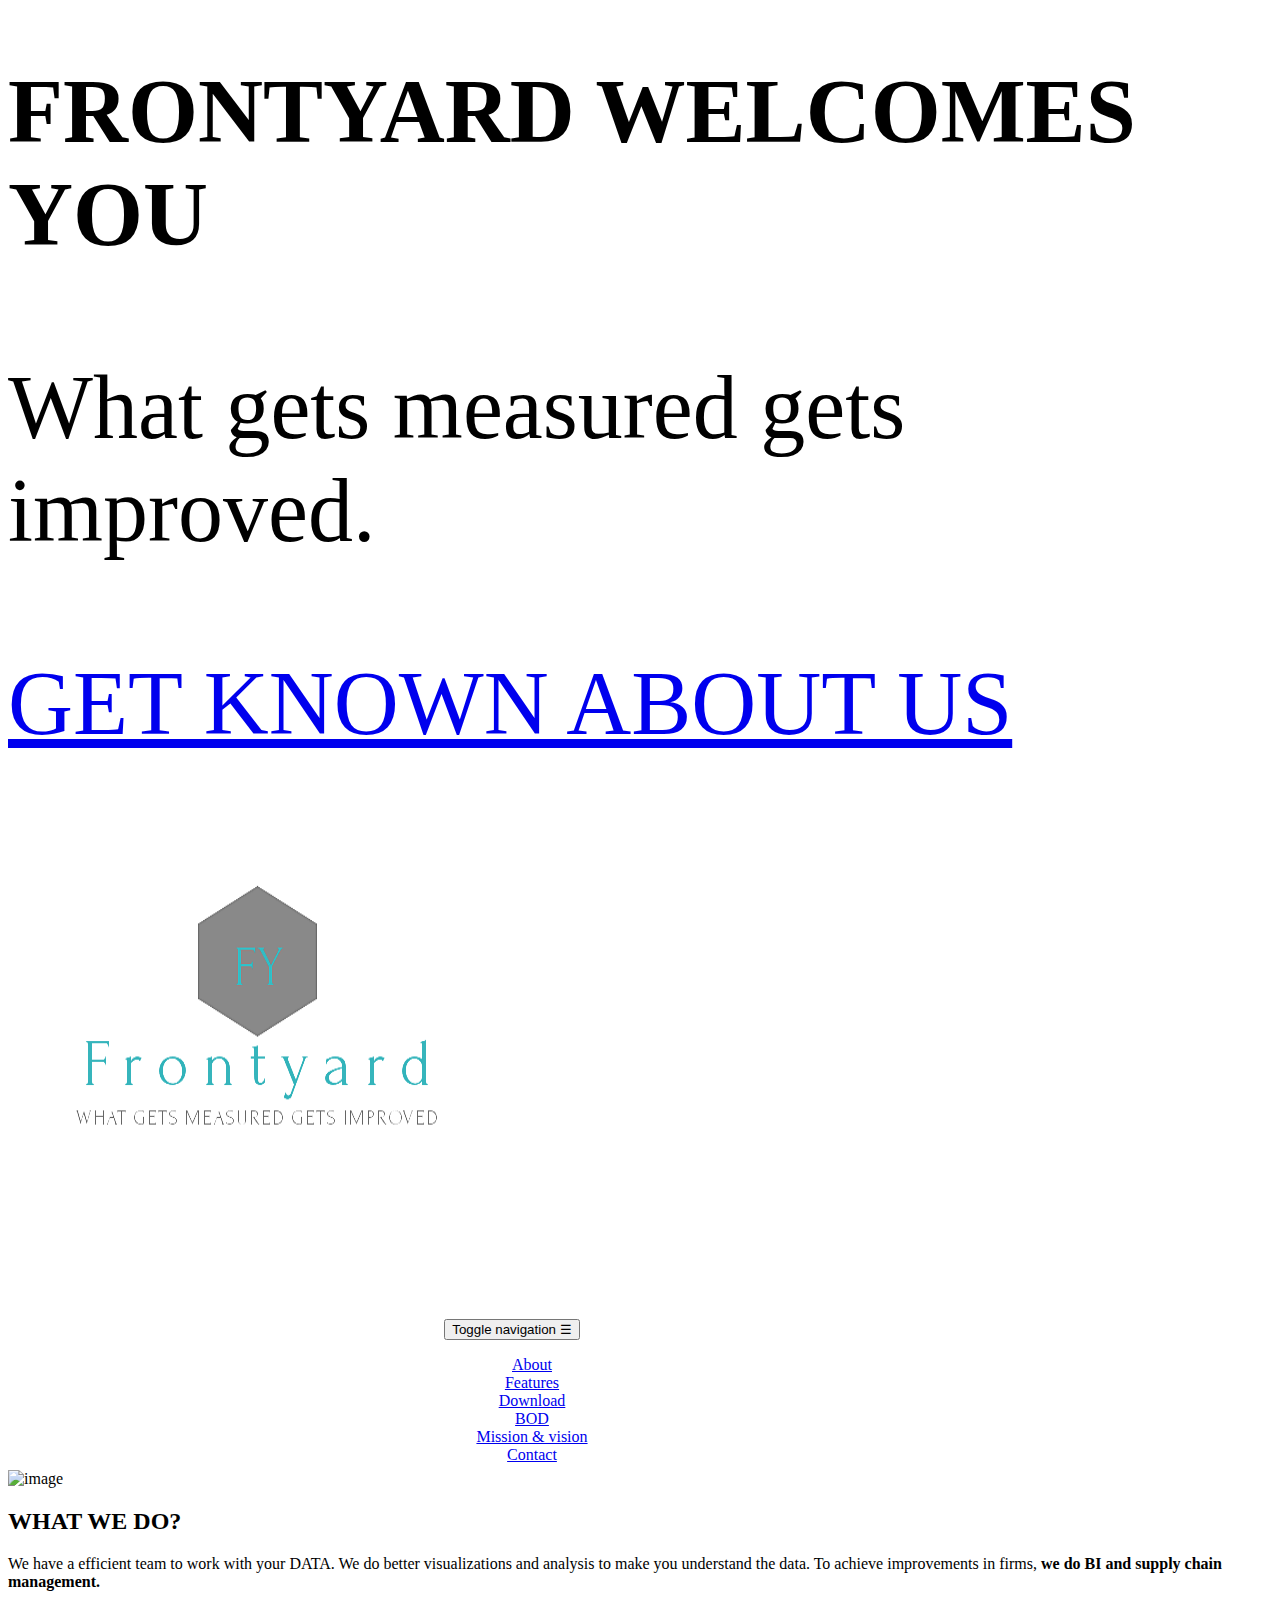
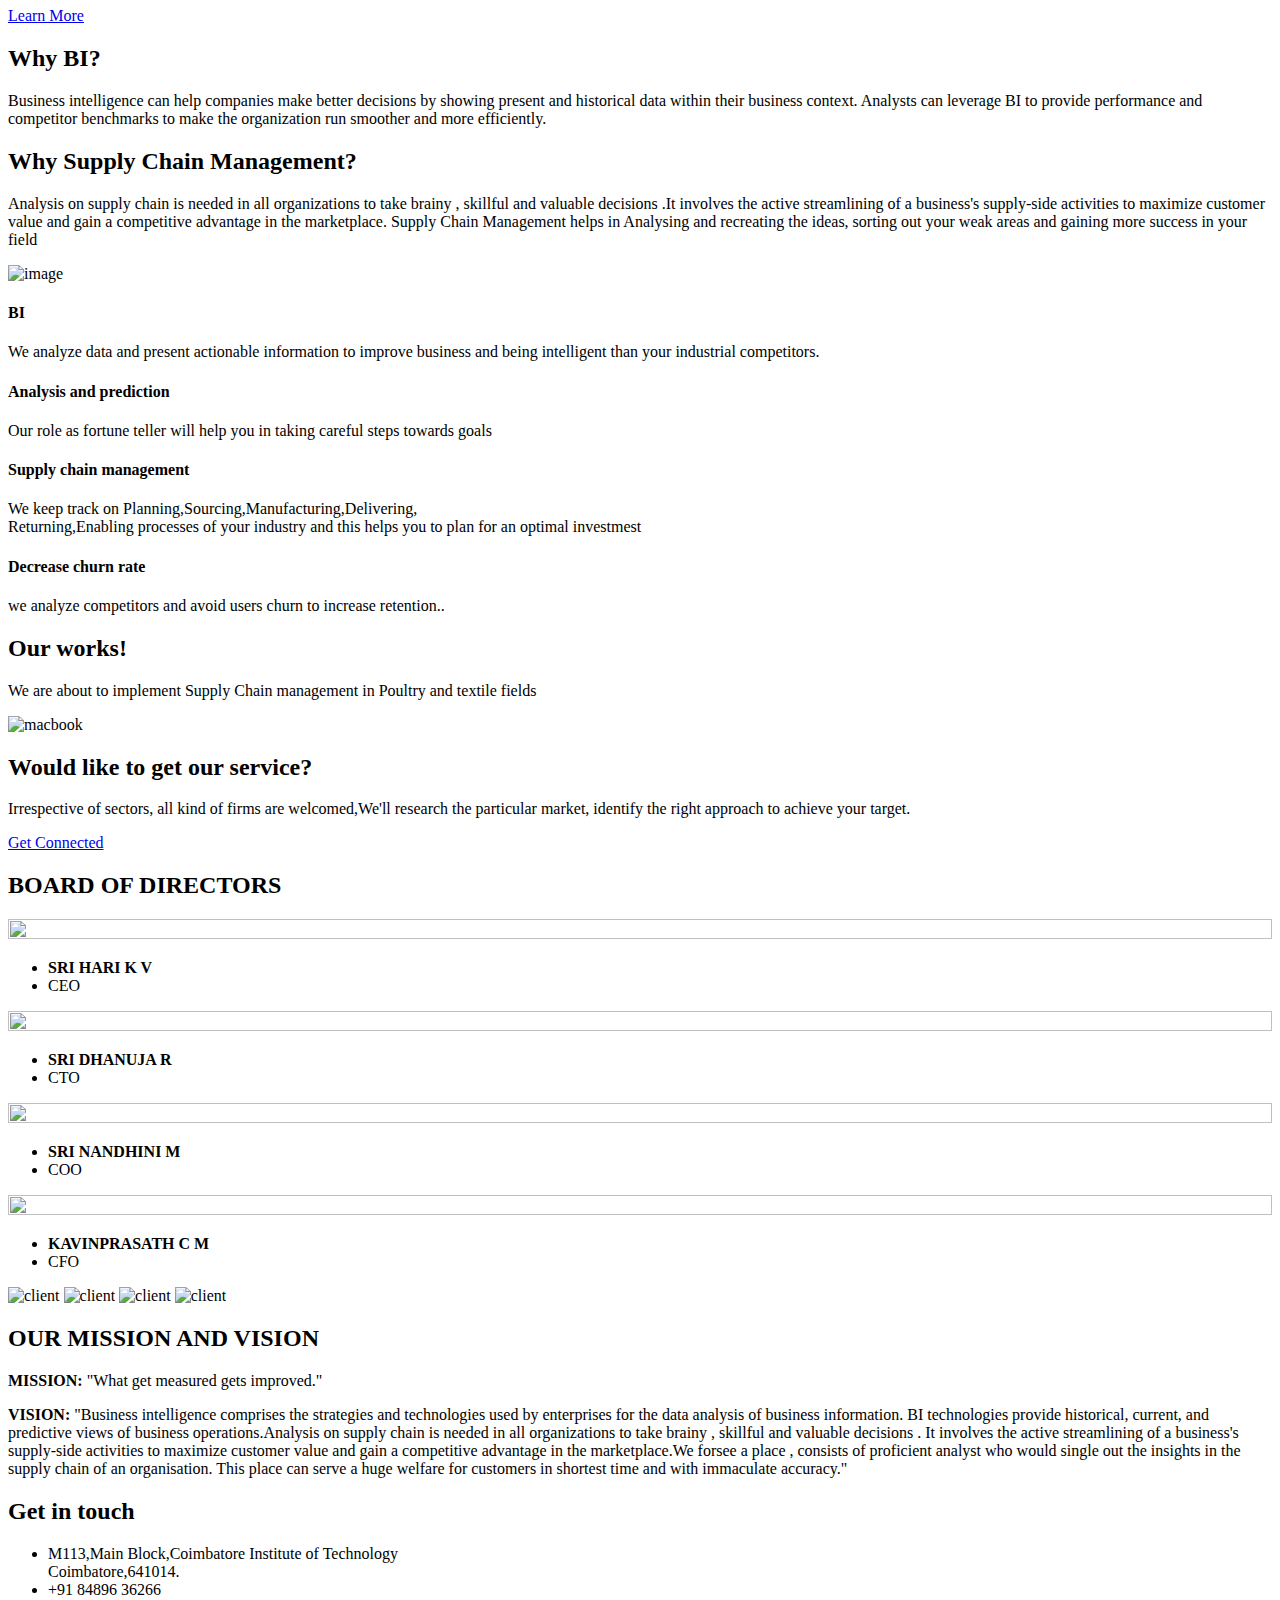
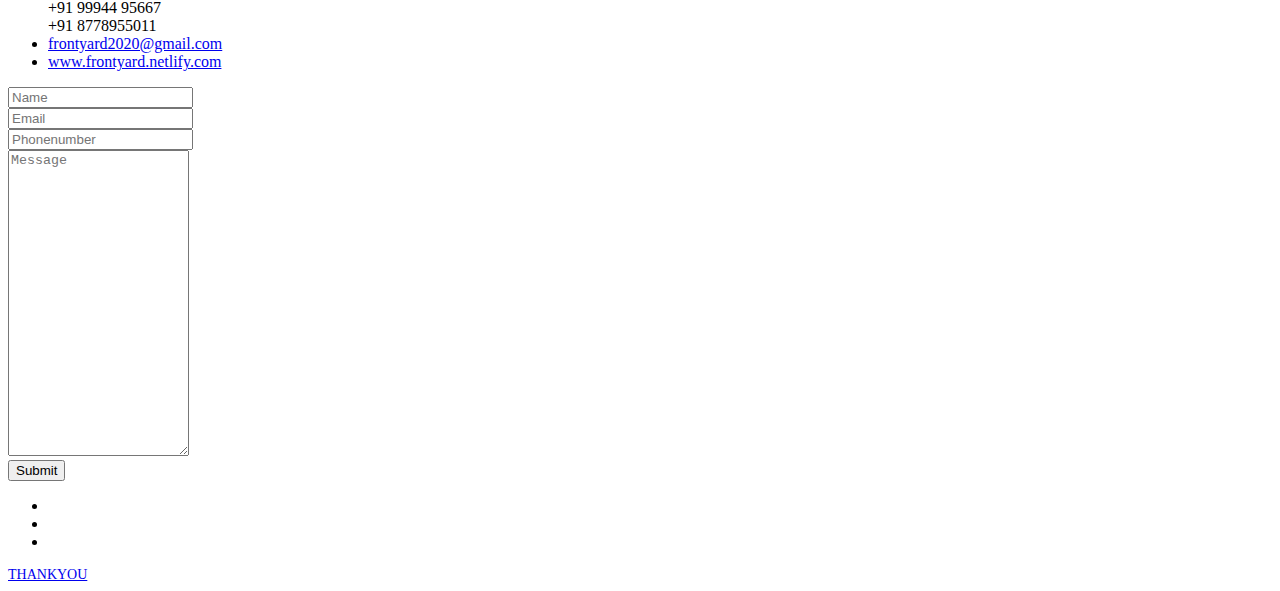
==== index.html @ 22aeceab "Update index.html" ====
<!DOCTYPE html>
<html>

<head>

	<!-- /.website title -->
	<title>Frontyard</title>
	<link rel="shortcut icon" type="image/png" href="images/logo.png">
	<meta name="viewport" content="width=device-width, initial-scale=1, maximum-scale=1, user-scalable=no">

	<!-- CSS Files -->
	<link href="css/bootstrap.min.css" rel="stylesheet" media="screen">
	<link href="css/font-awesome.min.css" rel="stylesheet">
	<link href="fonts/icon-7-stroke/css/pe-icon-7-stroke.css" rel="stylesheet">
	<link href="css/animate.css" rel="stylesheet" media="screen">
	<link href="css/owl.theme.css" rel="stylesheet">
	<link href="css/owl.carousel.css" rel="stylesheet">

	<!-- Colors -->
	<link href="css/css-index.css" rel="stylesheet" media="screen">
	<!-- <link href="css/css-index-green.css" rel="stylesheet" media="screen"> -->
	<!-- <link href="css/css-index-purple.css" rel="stylesheet" media="screen"> -->
	<!-- <link href="css/css-index-red.css" rel="stylesheet" media="screen"> -->
	<!-- <link href="css/css-index-orange.css" rel="stylesheet" media="screen"> -->
	<!-- <link href="css/css-index-yellow.css" rel="stylesheet" media="screen"> -->

	<!-- Google Fonts -->
	<link rel="stylesheet" href="http://fonts.googleapis.com/css?family=Lato:100,300,400,700,900,100italic,300italic,400italic,700italic,900italic" />

</head>

<body data-spy="scroll" data-target="#navbar-scroll">

	<!-- /.preloader -->
	<div id="preloader"></div>
	<div id="top"></div>

	<!-- /.parallax full screen background image -->
	<div class="fullscreen landing parallax" style="background-image:url('images/bg.jpg');" data-img-width="2000" data-img-height="1333" data-diff="100">

		<div class="overlay">
			<div class="container">
				<div class="row">
					<div class="col-md-7"	style=" font-size:90px; top:30px"		>

						<!-- /.logo -->
						

						<!-- /.main title -->
						<h1 class="wow fadeInLeft" style=" font-size:90px;">
							FRONTYARD WELCOMES YOU
						</h1>

						<!-- /.header paragraph -->
						<div class="landing-text wow fadeInUp" style=" font-size:90px;">
							<p>What gets measured gets improved.</p>
						</div>

						<!-- /.header button -->
						<div class="head-btn wow fadeInLeft">
							<a href="Frontyard.pdf" class="btn-default" download="frontyard">GET KNOWN ABOUT US</a>
						</div>



					</div>

					<!-- /.signup form -->
					<div class="col-md-5" style="top:-80px;">

						<div class="signup-header wow fadeInUp" style="padding:0; background:none; top:3vh;">
						<div class="logo wow fadeInDown"> <a href=""><img src="images/logo.png" style="margin:0; background:none; width:500px; height:550px; top:3vh;" alt="logo"></a></div>
						</div>

					</div>
				</div>
</div>
		</div>
	</div>

	<!-- NAVIGATION -->


	<div id="menu">
		<div class="navbar-wrapper navbar-light bg-light" role="navigation">
			<div class="container" style="padding:0px; margin:0px; text-align:center; justify-content:space-evenly; position:relative; top:10px; right:10vw">
				<button type="button" class="navbar-toggler" data-toggle="collapse" data-target=".navbar-backyard"> <span class="sr-only">Toggle navigation</span>
&#x2630;</button> <a class="navbar-brand site-name" href="#top"></a>
				<div id="navbar-scroll" class="collapse navbar-collapse navbar-backyard ml-auto" >
					<ul class="nav navbar-nav">
						<li><a href="#intro" class="nav-link">About</a>
						</li>
						<li><a href="#feature" class="nav-link">Features</a>
						</li>
						<li><a href="#download" class="nav-link">Download</a>
						</li>
						<li><a href="#package" class="nav-link">BOD</a>
						</li>
						<li><a href="#testi" class="nav-link">Mission & vision</a>
						</li>
						<li><a href="#contact" class="nav-link">Contact</a>
						</li>
					</ul>
				</div>
			</div>
		</div>
	</div>



	<!-- /.intro section -->
	<div id="intro">
		<div class="container">
			<div class="row">

				<!-- /.intro image -->
				<div class="col-lg-6 intro-pic wow slideInLeft">
					<img src="images/intro-image.jpg" alt="image" class="img-fluid">
				</div>

				<!-- /.intro content -->
				<div class="col-lg-6 wow slideInRight">
					<h2>WHAT WE DO?</h2>
					<p>We have a efficient team to work with your DATA. We do better visualizations and analysis to make you understand the data. To achieve improvements in firms, <b>we do BI and supply chain management.</b>
					</p>

					<div class="btn-section"><a href="#feature" class="btn-default">Learn More</a></div>

				</div>
			</div>
		</div>
	</div>








	<!-- /.feature section -->
	<div id="feature">
		<div class="container">
			<div class="row">
				<div class="col-lg-10 mr-lg-auto ml-lg-auto col-12 text-lg-center feature-title">

					<!-- /.feature title -->
					<h2>Why BI?</h2>
					<p>Business intelligence can help companies make better decisions by showing present and historical data within their business context. Analysts can leverage BI to provide performance and competitor benchmarks to make the organization run smoother and more efficiently.</p>
					<h2>Why Supply Chain Management?</h2>
					<p>Analysis on supply chain is needed in all organizations to take brainy , skillful  and valuable decisions .It involves the active streamlining of a business's supply-side activities to maximize customer value and gain a competitive advantage in the marketplace. Supply Chain Management helps in Analysing and recreating the ideas, sorting out your weak areas and gaining more success in your field </p>
				</div>
			</div>



			<div class="row row-feat">
				<div class="col-lg-4 text-lg-center">

					<!-- /.feature image -->
					<div class="feature-img">
						<img src="images/feature-image.jpg" alt="image" class="img-fluid wow fadeInLeft">
					</div>
				</div>

				<div class="col-lg-8">
					<div class="row">

						<!-- /.feature 1 -->
						<div class="col-lg-6 feat-list">
							<i class="pe-7s-notebook pe-5x pe-va wow fadeInUp"></i>
							<div class="inner">
								<h4>BI</h4>
								<p>We analyze data and present actionable information to improve business and being intelligent than your industrial competitors.  
								</p>
							</div>
						</div>

						<!-- /.feature 2 -->
						<div class="col-lg-6 feat-list">
							<i class="pe-7s-cash pe-5x pe-va wow fadeInUp" data-wow-delay="0.2s"></i>
							<div class="inner">
								<h4>Analysis and prediction</h4>
								<p>Our role as fortune teller will help you in taking careful steps towards goals </p>
							</div>
						</div>

						<!-- /.feature 3 -->
						<div class="col-lg-6 feat-list">
							<i class="pe-7s-cart pe-5x pe-va wow fadeInUp" data-wow-delay="0.4s"></i>
							<div class="inner">
								<h4>Supply chain management</h4>
								<p>We keep track on Planning,Sourcing,Manufacturing,Delivering,</br>Returning,Enabling processes of your industry and this helps you to plan for an optimal investmest</p>
							</div>
						</div>

						<!-- /.feature 4 -->
						<div class="col-lg-6 feat-list">
							<i class="pe-7s-users pe-5x pe-va wow fadeInUp" data-wow-delay="0.6s"></i>
							<div class="inner">
								<h4>Decrease churn rate</h4>
								<p>we analyze competitors and avoid users churn to increase retention..</p>
							</div>
						</div>
					</div>
				</div>

			</div>
		</div>
	</div>

	<!-- /.feature 2 section -->
		<div class="container">
			<div class="row">

				<!-- /.feature content -->
				<div class="col-lg-6 wow fadeInLeft">
					<h2>Our works!</h2>
					<p>We are about to implement Supply Chain management in <span class="highlight">Poultry and textile fields</span> 
					</p>

					

				</div>

				<!-- /.feature image -->
				<div class="col-lg-6 feature-2-pic wow fadeInRight">
					<img src="images/feature2-image.jpg" alt="macbook" class="img-fluid">
				</div>
			</div>

		</div>
	</div>


	<!-- /.download section -->
	<div id="download">
		<div class="action fullscreen parallax" style="background-image:url('images/bg.jpg');" data-img-width="2000" data-img-height="1333" data-diff="100">
			<div class="overlay">
				<div class="container">
					<div class="row">
						<div class="col-lg-8 mr-auto ml-auto col-sm-12 text-lg-center">

							<!-- /.download title -->
							<h2 class="wow fadeInRight">Would like to get our service?</h2>
							<p class="download-text wow fadeInLeft">Irrespective of sectors, all kind of firms are welcomed,We'll research the particular market, identify the right approach to achieve your target.</p>

							<!-- /.download button -->
							<div class="download-cta wow fadeInLeft">
								<a href="#contact" class="btn-secondary">Get Connected</a>
							</div>
						</div>
					</div>
				</div>
			</div>
		</div>
	</div>

	<!-- /.pricing section -->
	<div id="package">
		<div class="container">
			<div class="row">
				<div class="col-lg-10 mr-auto ml-auto">
					<div class="text-center">

						<!-- /.pricing title -->
						<h2 class="wow fadeInLeft">BOARD OF DIRECTORS</h2>
						<div class="title-line wow fadeInRight"></div>
					</div>
				</div>
			</div>
			<div class="row package-option">

				<!-- /.package 1 -->
				<div class="col-lg-3">
					<div class="price-box wow fadeInUp">
						<div class="price-heading text-center">

							<!-- /.package icon -->

							<!-- /.package name -->
					</div>

						<!-- /.price -->
						<img src="images/srihari.png" width="100%" height="100%">

						<!-- /.package features -->
						<ul class="price-feature text-center">
							<li><strong>SRI HARI K V </strong></li>
							<li>CEO</li>
						</ul>

						<!-- /.package button -->
						</div>
				</div>

				<!-- /.package 2 -->
				<div class="col-lg-3">
					<div class="price-box wow fadeInUp" data-wow-delay="0.2s">
						<div class="price-heading text-center">

							<img src="images/dhanuja.png" width="100%" height="100%">
						</div>

						<!-- /.package features -->
						<ul class="price-feature text-center">
							<li><strong>SRI DHANUJA R </strong></li>
							<li>CTO</li>
							
						</ul>

						<!-- /.package button -->
						
					</div>
				</div>

				<!-- /.package 3 -->
				<div class="col-lg-3">
					<div class="price-box wow fadeInUp" data-wow-delay="0.4s">
						<div class="price-heading text-center">

							<img src="images/srinandhini.png" width="100%" height="100%">
						</div>

						<!-- /.package features -->
						<ul class="price-feature text-center">
							<li><strong>SRI NANDHINI M </strong></li>
							<li>COO</li>
							
						</ul>

						<!-- /.package button -->
						
					</div>
				</div>

				<!-- /.package 4 -->
				<div class="col-lg-3">
					<div class="price-box wow fadeInUp" data-wow-delay="0.6s">
						<div class="price-heading text-center">

							<img src="images/kavin.jpg" width="100%" height="100%">
						</div>

						<!-- /.package features -->
						<ul class="price-feature text-center">
							<li><strong>KAVINPRASATH C M </strong></li>
							<li>CFO</li>
							
						</ul>

						<!-- /.package button -->
						
					</div>
				</div>

			</div>
		</div>
	</div>

	<!-- /.client section -->
	<div id="client">
		<div class="container">
			<div class="row">
				<div class="col-lg-12 text-center">
					<img alt="client" src="images/client1.png" class="wow fadeInUp">
					<img alt="client" src="images/client2.png" class="wow fadeInUp" data-wow-delay="0.2s">
					<img alt="client" src="images/client3.png" class="wow fadeInUp" data-wow-delay="0.4s">
					<img alt="client" src="images/client4.png" class="wow fadeInUp" data-wow-delay="0.6s">
				</div>
			</div>
		</div>
	</div>

	<!-- /.testimonial section -->
	<div id="testi">
		<div class="container">
			<div class="row">
				<div class="col-lg-12 text-center">
					<h2 class="wow fadeInLeft">OUR MISSION AND VISION</h2>
					<div class="title-line wow fadeInRight"></div>
				</div>
			</div>
			<div class="row">
				<div class="col-lg-10 mr-auto ml-auto">
					<div id="owl-testi" class="owl-carousel owl-theme wow fadeInUp">

						<!-- /.testimonial 1 -->
						<div class="testi-item">
							<div class="client-pic text-center">

								<!-- /.client photo -->
								
							</div>
							<div class="box">

								<!-- /.testimonial content -->
								<p class="message text-center"><b>MISSION:</b> "What get measured gets improved."</p>
							</div>
							<div class="client-info text-center">

								
							</div>
						</div>

						<!-- /.testimonial 2 -->
						<div class="testi-item">
							<div class="client-pic text-center">

								<!-- /.client photo -->
								
							</div>
							<div class="box">

								<!-- /.testimonial content -->
								<p class="message text-center"><b>VISION:</b> "Business intelligence comprises the strategies and technologies used by enterprises for the data analysis of business information. BI technologies provide historical, current, and predictive views of business operations.Analysis on supply chain is needed in all organizations to take brainy , skillful  and valuable decisions . It involves the active streamlining of a business's supply-side activities to maximize customer value and gain a competitive advantage in the marketplace.We forsee a place , consists of proficient  analyst who would single out the insights in the supply chain of an organisation. This place can serve a huge welfare for customers in shortest time and with immaculate accuracy."</p>
							</div>
							<div class="client-info text-center">

								
							</div>
						</div>

						

					</div>
				</div>
			</div>
		</div>
	</div>

	<!-- /.contact section -->
	<div id="contact">
		<div class="contact fullscreen parallax" style="background-image:url('images/bg.jpg');" data-img-width="2000" data-img-height="1334" data-diff="100">
			<div class="overlay">
				<div class="container">
					<div class="row">
						<div class="contact-row">

							<!-- /.address and contact -->
	                           <div class="col-lg-5 contact-left wow fadeInUp">
								<h2><span class="highlight">Get</span> in touch</h2>
								<ul class="ul-address">
									<li><i class="pe-7s-map-marker"></i>M113,Main Block,Coimbatore Institute of Technology</br>
										Coimbatore,641014.
									</li>
									<li><i class="pe-7s-phone"></i>+91 84896 36266</br>
										+91 99944 95667</br>
										+91 8778955011
									</li>
									<li><i class="pe-7s-mail"></i><a href="frontyard2020@gmail.com">frontyard2020@gmail.com</a></li>
									<li><i class="pe-7s-look"></i><a href="www.frontyard.netlify.com">www.frontyard.netlify.com</a></li>
								</ul>

							</div>

							<!-- /.contact form -->
							<div class="col-lg-7 contact-right">
								<form method="POST" id="contact-form" class="form-horizontal" action="https://docs.google.com/forms/u/0/d/e/1FAIpQLSfO7QdplJhb1dLjXWzAtj20ycOzuWXLpqeKZuDdW_VpWN6gtw/formResponse" target="_self" method="POST" onSubmit="alert( 'Thank you for your feedback!' );">
									<div class="form-group">
										<input type="text" name="entry.1489518836" id="Name" class="form-control wow fadeInUp" placeholder="Name" required/>
									</div>
									<div class="form-group">
										<input type="text" name="entry.720424619" id="Email" class="form-control wow fadeInUp" placeholder="Email" required/>
									</div>
									<div class="form-group">
										<input type="number" name="entry.826341883" id="Phonenumber" class="form-control wow fadeInUp" placeholder="Phonenumber" required/>
									</div>
									<div class="form-group">
										<textarea name="entry.1637852600" rows="20" cols="20" id="Message" class="form-control input-message wow fadeInUp" placeholder="Message" required></textarea>
									</div>
									<div class="form-group">
										<input type="submit" name="submit" value="Submit" class="btn btn-success wow fadeInUp" />
									</div>
								</form>
							</div>
						</div>
					</div>
				</div>
			</div>
		</div>
	</div>

	<!-- /.footer -->
	<footer id="footer">
		<div class="container">
			<div class="row">
				<div class="col-lg-4 mr-auto ml-auto">
					<!-- /.social links -->
					<div class="social text-center">
						<ul>
							<li><a class="wow fadeInUp" href="https://www.facebook.com/frontyard.frontyard.1" data-wow-delay="0.2s"><i class="fa fa-facebook"></i></a></li>
							<li><a class="wow fadeInUp" href="https://www.google.com/maps/place/Frontyard/@11.0117016,76.8971943,12z/data=!4m8!1m2!2m1!1sfrontyard-coimbatore!3m4!1s0x3ba857e7bc73147b:0x380161dc47202771!8m2!3d11.0283259!4d77.0272806"><i class="fa fa-map-marker"></i></a></li>
							<li><a class="wow fadeInUp" href="https://www.instagram.com/invites/contact/?i=1854pd2iswi7n&utm_content=esiv2k7" data-wow-delay="0.6s"><i class="fa fa-instagram"></i></a></li>
						</ul>
					</div>
					<div class="text-center wow fadeInUp" style="font-size: 14px;"> <a href="https://bootstrapthemes.co" target="_blank">THANKYOU</a></div>
					<a href="#" class="scrollToTop"><i class="pe-7s-up-arrow pe-va"></i></a>
				</div>
			</div>
		</div>
	</footer>
	

	<!-- /.javascript files -->
	<script src="js/jquery.js"></script>
	<script src="js/popper.min.js"></script>
	<script src="js/bootstrap.min.js"></script>
	<script src="js/jquery.sticky.js"></script>
	<script src="js/wow.min.js"></script>
	<script src="js/owl.carousel.min.js"></script>
	<script src="js/custom.js"></script>
	<script>
		new WOW().init();
	

	</script>
</body>

</html>
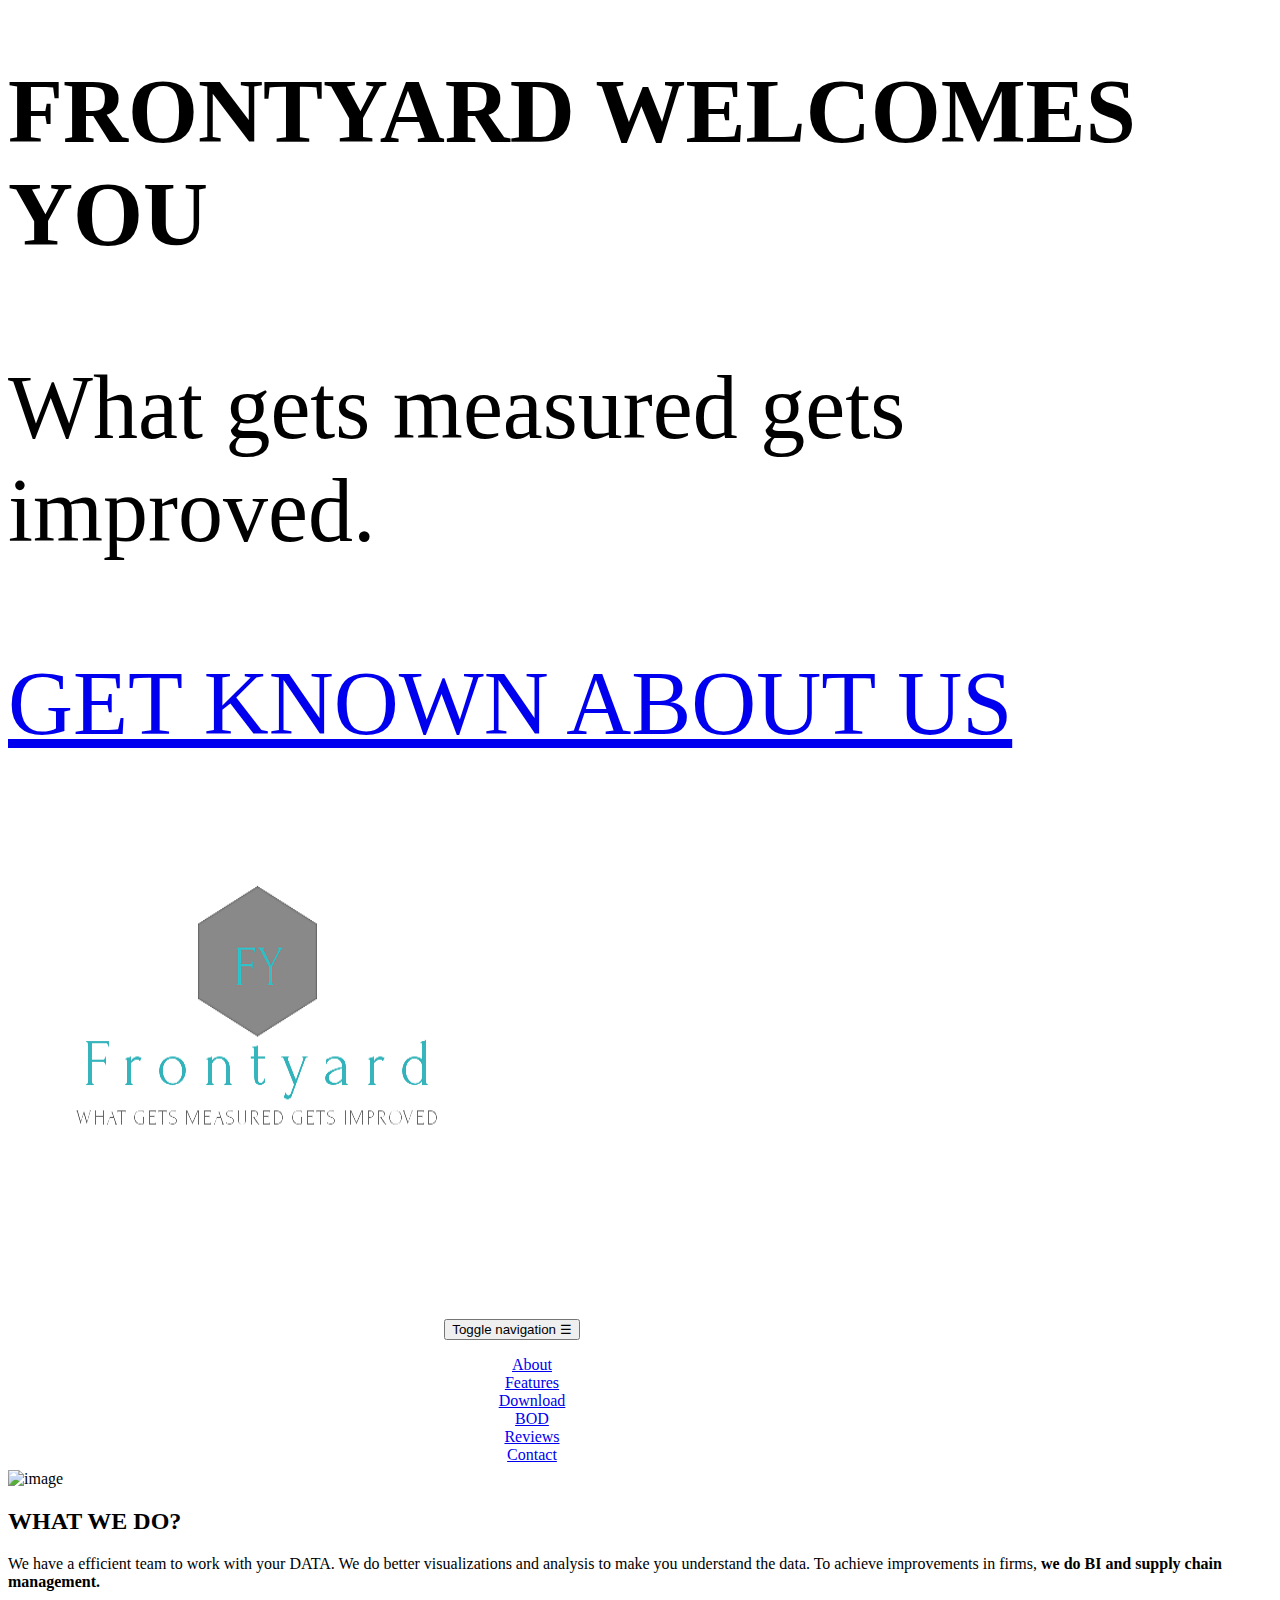
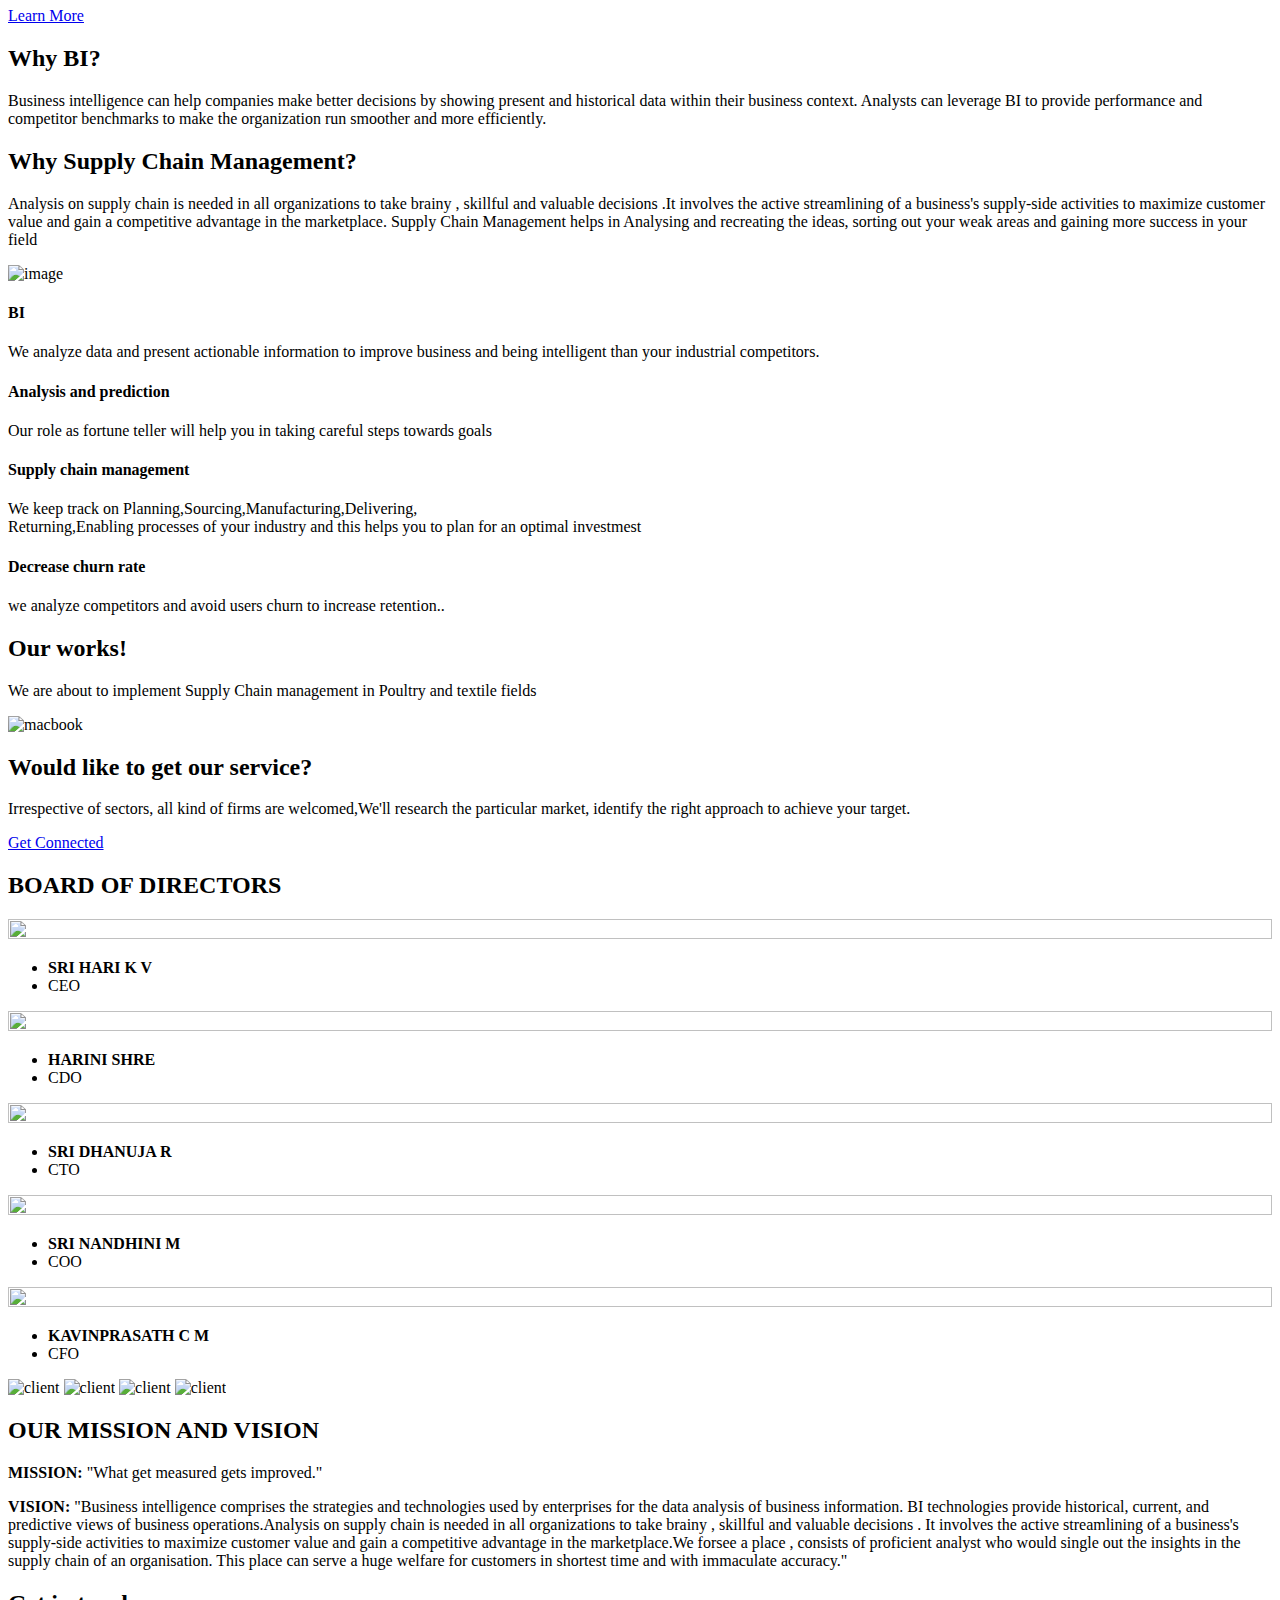
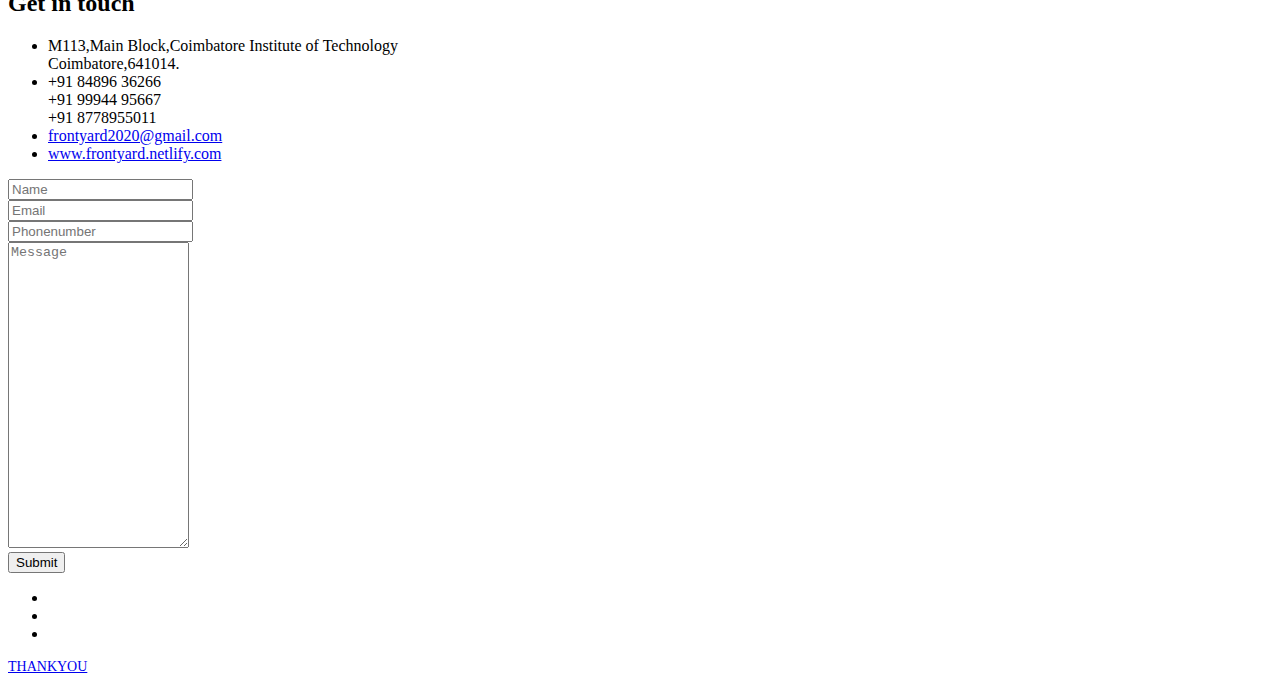
==== commit fefde23a: "Update index.html" ====
--- a/index.html
+++ b/index.html
@@ -2,7 +2,15 @@
 <html>
 
 <head>
-
+        <!-- Global site tag (gtag.js) - Google Analytics -->
+        <script async src="https://www.googletagmanager.com/gtag/js?id=UA-162190160-1"></script>
+        <script>
+        window.dataLayer = window.dataLayer || [];
+        function gtag(){dataLayer.push(arguments);}
+        gtag('js', new Date());
+
+        gtag('config', 'UA-162190160-1');
+        </script>
 	<!-- /.website title -->
 	<title>Frontyard</title>
 	<link rel="shortcut icon" type="image/png" href="images/logo.png">
@@ -96,7 +104,7 @@
 						</li>
 						<li><a href="#package" class="nav-link">BOD</a>
 						</li>
-						<li><a href="#testi" class="nav-link">Mission & vision</a>
+						<li><a href="#testi" class="nav-link">Reviews</a>
 						</li>
 						<li><a href="#contact" class="nav-link">Contact</a>
 						</li>
@@ -272,7 +280,7 @@
 			<div class="row package-option">
 
 				<!-- /.package 1 -->
-				<div class="col-lg-3">
+				<div class="col-lg-4">
 					<div class="price-box wow fadeInUp">
 						<div class="price-heading text-center">
 
@@ -293,9 +301,31 @@
 						<!-- /.package button -->
 						</div>
 				</div>
+				
+				<div class="col-lg-4">
+					<div class="price-box wow fadeInUp">
+						<div class="price-heading text-center">
+
+							<!-- /.package icon -->
+
+							<!-- /.package name -->
+					</div>
+
+						<!-- /.price -->
+						<img src="images/harini.png" width="100%" height="100%">
+
+						<!-- /.package features -->
+						<ul class="price-feature text-center">
+							<li><strong>HARINI SHRE </strong></li>
+							<li>CDO</li>
+						</ul>
+
+						<!-- /.package button -->
+						</div>
+				</div>
 
 				<!-- /.package 2 -->
-				<div class="col-lg-3">
+				<div class="col-lg-4">
 					<div class="price-box wow fadeInUp" data-wow-delay="0.2s">
 						<div class="price-heading text-center">
 
@@ -313,44 +343,47 @@
 						
 					</div>
 				</div>
-
+                </div> 
 				<!-- /.package 3 -->
-				<div class="col-lg-3">
-					<div class="price-box wow fadeInUp" data-wow-delay="0.4s">
-						<div class="price-heading text-center">
-
-							<img src="images/srinandhini.png" width="100%" height="100%">
-						</div>
-
-						<!-- /.package features -->
-						<ul class="price-feature text-center">
-							<li><strong>SRI NANDHINI M </strong></li>
-							<li>COO</li>
+				<div class="row package-option">
+					<div class="col-lg-2"></div>
+					<div class="col-lg-4">
+						<div class="price-box wow fadeInUp" data-wow-delay="0.4s">
+							<div class="price-heading text-center">
+
+								<img src="images/srinandhini.png" width="100%" height="100%">
+							</div>
+
+							<!-- /.package features -->
 							
-						</ul>
-
-						<!-- /.package button -->
-						
-					</div>
-				</div>
-
-				<!-- /.package 4 -->
-				<div class="col-lg-3">
-					<div class="price-box wow fadeInUp" data-wow-delay="0.6s">
-						<div class="price-heading text-center">
-
-							<img src="images/kavin.jpg" width="100%" height="100%">
-						</div>
-
-						<!-- /.package features -->
-						<ul class="price-feature text-center">
-							<li><strong>KAVINPRASATH C M </strong></li>
-							<li>CFO</li>
+							<ul class="price-feature text-center">
+								<li><strong>SRI NANDHINI M </strong></li>
+								<li>COO</li>
+								
+							</ul>
+
+							<!-- /.package button -->
 							
-						</ul>
-
-						<!-- /.package button -->
-						
+						</div>
+					</div>
+
+					<!-- /.package 4 -->
+					<div class="col-lg-4">
+						<div class="price-box wow fadeInUp" data-wow-delay="0.6s">
+							<div class="price-heading text-center">
+
+								<img src="images/kavin.jpg" width="100%" height="100%">
+							</div>
+
+							<!-- /.package features -->
+							<ul class="price-feature text-center">
+								<li><strong>KAVINPRASATH C M </strong></li>
+								<li>CFO</li>			
+							</ul>
+
+							<!-- /.package button -->
+							
+						</div>
 					</div>
 				</div>
 
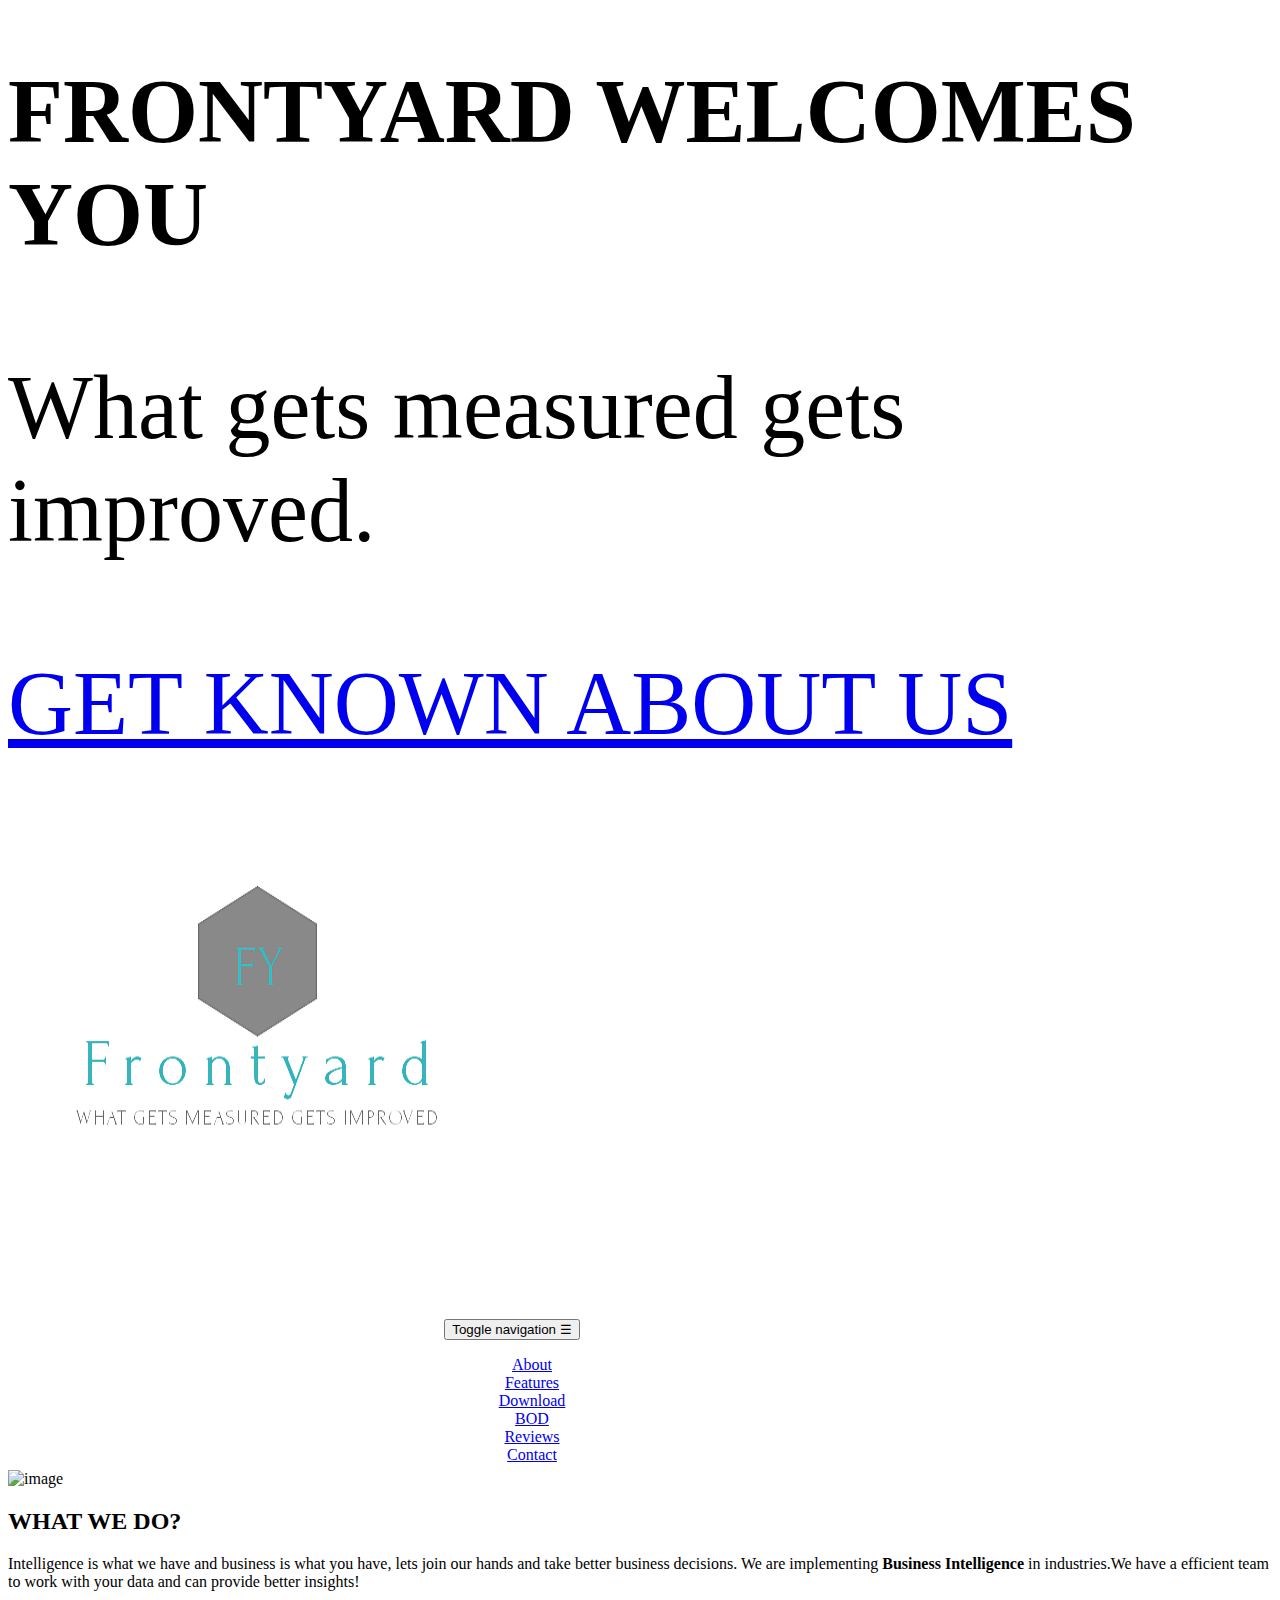
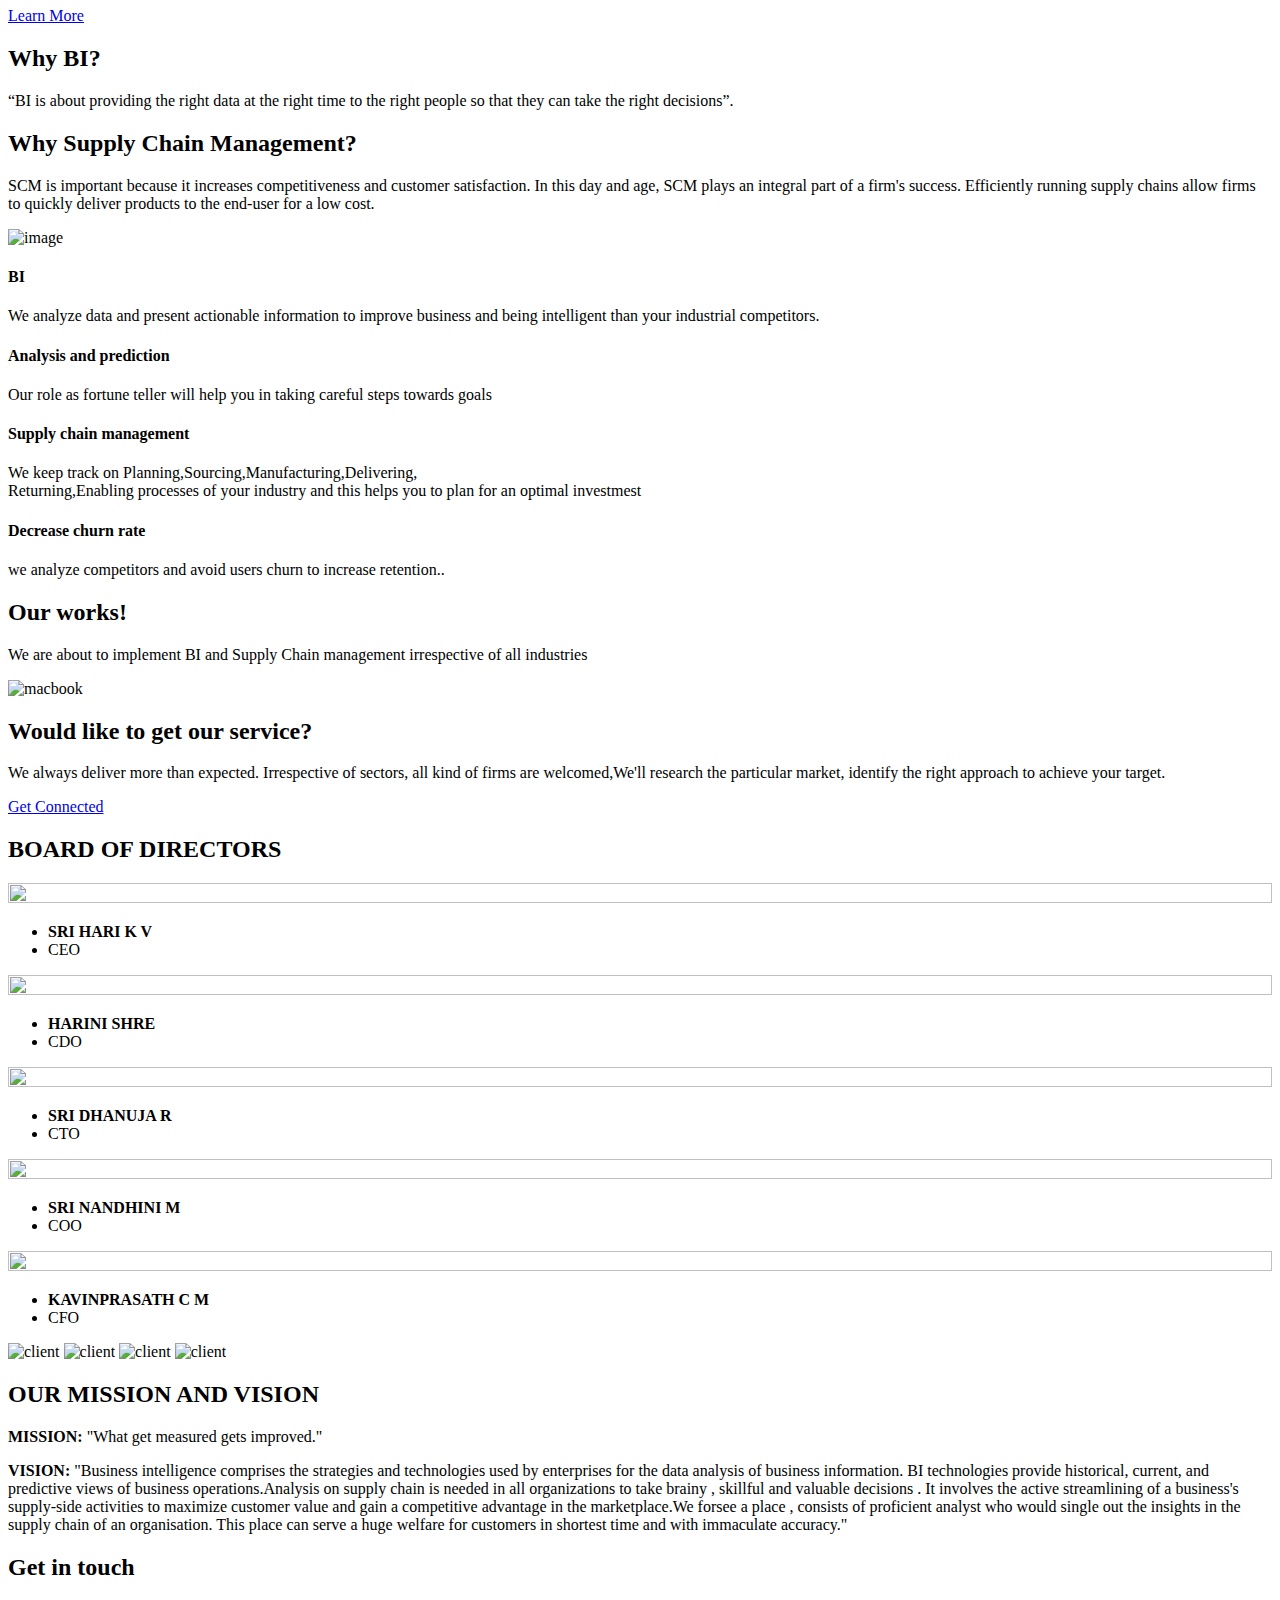
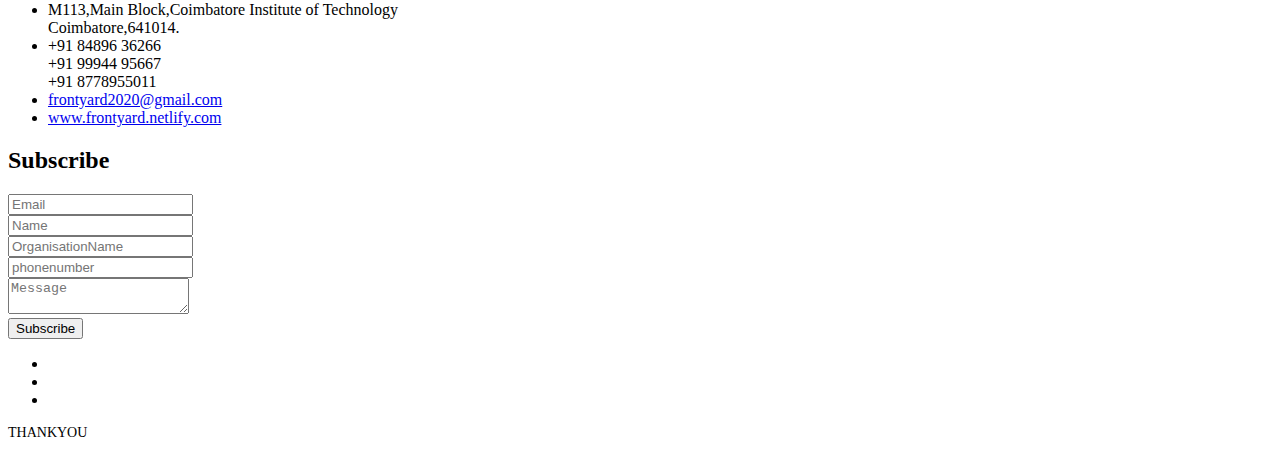
==== commit 9343b581: "Update index.html" ====
--- a/index.html
+++ b/index.html
@@ -2,15 +2,7 @@
 <html>
 
 <head>
-        <!-- Global site tag (gtag.js) - Google Analytics -->
-        <script async src="https://www.googletagmanager.com/gtag/js?id=UA-162190160-1"></script>
-        <script>
-        window.dataLayer = window.dataLayer || [];
-        function gtag(){dataLayer.push(arguments);}
-        gtag('js', new Date());
-
-        gtag('config', 'UA-162190160-1');
-        </script>
+        <script type="text/javascript">window.$crisp=[];window.CRISP_WEBSITE_ID="4499e769-9fc9-41db-be89-a551c9c3c765";(function(){d=document;s=d.createElement("script");s.src="https://client.crisp.chat/l.js";s.async=1;d.getElementsByTagName("head")[0].appendChild(s);})();</script>
 	<!-- /.website title -->
 	<title>Frontyard</title>
 	<link rel="shortcut icon" type="image/png" href="images/logo.png">
@@ -129,7 +121,7 @@
 				<!-- /.intro content -->
 				<div class="col-lg-6 wow slideInRight">
 					<h2>WHAT WE DO?</h2>
-					<p>We have a efficient team to work with your DATA. We do better visualizations and analysis to make you understand the data. To achieve improvements in firms, <b>we do BI and supply chain management.</b>
+					<p>Intelligence is what we have and business is what you have, lets join our hands and take better business decisions. We are implementing <b>Business Intelligence</b> in industries.We have a efficient team to work with your data and can provide better insights!
 					</p>
 
 					<div class="btn-section"><a href="#feature" class="btn-default">Learn More</a></div>
@@ -154,9 +146,9 @@
 
 					<!-- /.feature title -->
 					<h2>Why BI?</h2>
-					<p>Business intelligence can help companies make better decisions by showing present and historical data within their business context. Analysts can leverage BI to provide performance and competitor benchmarks to make the organization run smoother and more efficiently.</p>
+					<p>“BI is about providing the right data at the right time to the right people so that they can take the right decisions”.</p>
 					<h2>Why Supply Chain Management?</h2>
-					<p>Analysis on supply chain is needed in all organizations to take brainy , skillful  and valuable decisions .It involves the active streamlining of a business's supply-side activities to maximize customer value and gain a competitive advantage in the marketplace. Supply Chain Management helps in Analysing and recreating the ideas, sorting out your weak areas and gaining more success in your field </p>
+					<p>SCM is important because it increases competitiveness and customer satisfaction. In this day and age, SCM plays an integral part of a firm's success. Efficiently running supply chains allow firms to quickly deliver products to the end-user for a low cost.</p>
 				</div>
 			</div>
 
@@ -224,7 +216,7 @@
 				<!-- /.feature content -->
 				<div class="col-lg-6 wow fadeInLeft">
 					<h2>Our works!</h2>
-					<p>We are about to implement Supply Chain management in <span class="highlight">Poultry and textile fields</span> 
+					<p>We are about to implement BI and Supply Chain management<span class="highlight"> irrespective of all industries</span> 
 					</p>
 
 					
@@ -251,7 +243,7 @@
 
 							<!-- /.download title -->
 							<h2 class="wow fadeInRight">Would like to get our service?</h2>
-							<p class="download-text wow fadeInLeft">Irrespective of sectors, all kind of firms are welcomed,We'll research the particular market, identify the right approach to achieve your target.</p>
+							<p class="download-text wow fadeInLeft">We always deliver more than expected. Irrespective of sectors, all kind of firms are welcomed,We'll research the particular market, identify the right approach to achieve your target.</p>
 
 							<!-- /.download button -->
 							<div class="download-cta wow fadeInLeft">
@@ -488,25 +480,45 @@
 							</div>
 
 							<!-- /.contact form -->
-							<div class="col-lg-7 contact-right">
-								<form method="POST" id="contact-form" class="form-horizontal" action="https://docs.google.com/forms/u/0/d/e/1FAIpQLSfO7QdplJhb1dLjXWzAtj20ycOzuWXLpqeKZuDdW_VpWN6gtw/formResponse" target="_self" method="POST" onSubmit="alert( 'Thank you for your feedback!' );">
-									<div class="form-group">
-										<input type="text" name="entry.1489518836" id="Name" class="form-control wow fadeInUp" placeholder="Name" required/>
-									</div>
-									<div class="form-group">
-										<input type="text" name="entry.720424619" id="Email" class="form-control wow fadeInUp" placeholder="Email" required/>
-									</div>
-									<div class="form-group">
-										<input type="number" name="entry.826341883" id="Phonenumber" class="form-control wow fadeInUp" placeholder="Phonenumber" required/>
-									</div>
-									<div class="form-group">
-										<textarea name="entry.1637852600" rows="20" cols="20" id="Message" class="form-control input-message wow fadeInUp" placeholder="Message" required></textarea>
-									</div>
-									<div class="form-group">
-										<input type="submit" name="submit" value="Submit" class="btn btn-success wow fadeInUp" />
-									</div>
-								</form>
-							</div>
+							<div id="mc_embed_signup" class="col-lg-7 contact-right">
+<form action="https://netlify.us19.list-manage.com/subscribe/post?u=9617ca5360cc7774ba7e6fcfa&amp;id=fc52a45f38" method="post" id="mc-embedded-subscribe-form" name="mc-embedded-subscribe-form" class="validate form-horizontal" target="_blank" novalidate>
+    <div id="mc_embed_signup_scroll">
+	<h2>Subscribe</h2>
+
+<div class="form-group">
+	<input type="email" value="" name="EMAIL" class="required email form-control wow fadeInUp" id="mce-EMAIL" placeholder="Email">
+</div>
+<div class="form-group">
+	
+	<input type="text" value="" name="YNAME" class="required form-control wow fadeInUp" id="mce-YNAME" placeholder="Name">
+</div>
+<div class="form-group">
+	
+	<input type="text" value="" name="ONAME" class="required form-control wow fadeInUp" id="mce-ONAME" placeholder="OrganisationName"/>
+</div>
+<div class="form-group">
+	
+	<input type="text" name="PHONE" class="form-control wow fadeInUp" value="" id="mce-PHONE" placeholder="phonenumber"/>
+</div>
+<div class="form-group">
+	
+	<textarea value="" name="MSG" class="form-control input-message wow fadeInUp" id="mce-MSG" placeholder="Message"></textarea>
+</div>
+	<div id="mce-responses" class="clear">
+		<div class="response" id="mce-error-response" style="display:none"></div>
+		<div class="response" id="mce-success-response" style="display:none"></div>
+	</div>    <!-- real people should not fill this in and expect good things - do not remove this or risk form bot signups-->
+    <div style="position: absolute; left: -5000px;" aria-hidden="true"><input type="text" name="b_9617ca5360cc7774ba7e6fcfa_fc52a45f38" tabindex="-1" value=""></div>
+    <div class="clear"><input type="submit" value="Subscribe" name="subscribe" id="mc-embedded-subscribe" class="button btn btn-success wow fadeInUp"></div>
+    </div>
+</form>
+</div>
+<script type='text/javascript' src='//s3.amazonaws.com/downloads.mailchimp.com/js/mc-validate.js'></script><script type='text/javascript'>(function($) {window.fnames = new Array(); window.ftypes = new Array();fnames[0]='EMAIL';ftypes[0]='email';fnames[1]='YNAME';ftypes[1]='text';fnames[2]='ONAME';ftypes[2]='text';fnames[3]='ADDRESS';ftypes[3]='address';fnames[4]='PHONE';ftypes[4]='phone';fnames[5]='MSG';ftypes[5]='text';}(jQuery));var $mcj = jQuery.noConflict(true);</script>
+<!--End mc_embed_signup-->
+								 
+								 
+								 
+							
 						</div>
 					</div>
 				</div>
@@ -527,7 +539,7 @@
 							<li><a class="wow fadeInUp" href="https://www.instagram.com/invites/contact/?i=1854pd2iswi7n&utm_content=esiv2k7" data-wow-delay="0.6s"><i class="fa fa-instagram"></i></a></li>
 						</ul>
 					</div>
-					<div class="text-center wow fadeInUp" style="font-size: 14px;"> <a href="https://bootstrapthemes.co" target="_blank">THANKYOU</a></div>
+					<div class="text-center wow fadeInUp" style="font-size: 14px;">THANKYOU</div>
 					<a href="#" class="scrollToTop"><i class="pe-7s-up-arrow pe-va"></i></a>
 				</div>
 			</div>
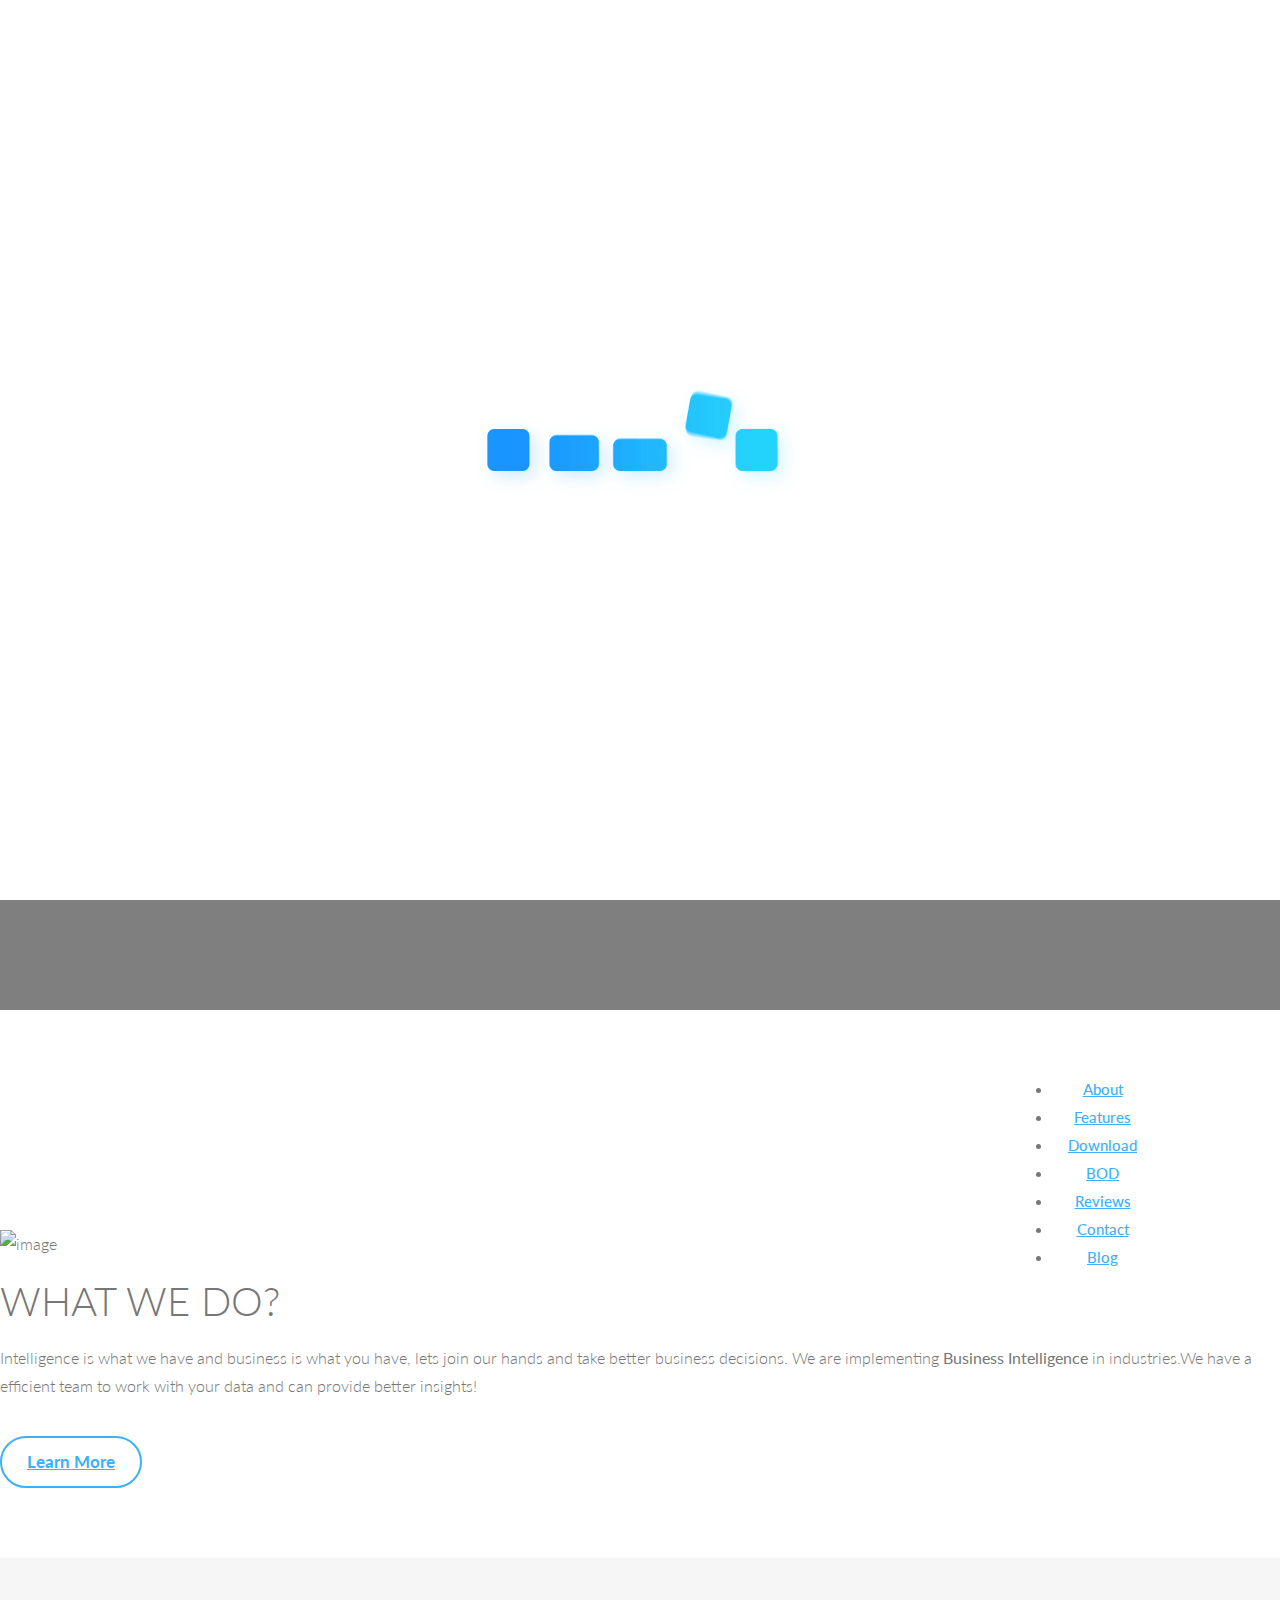
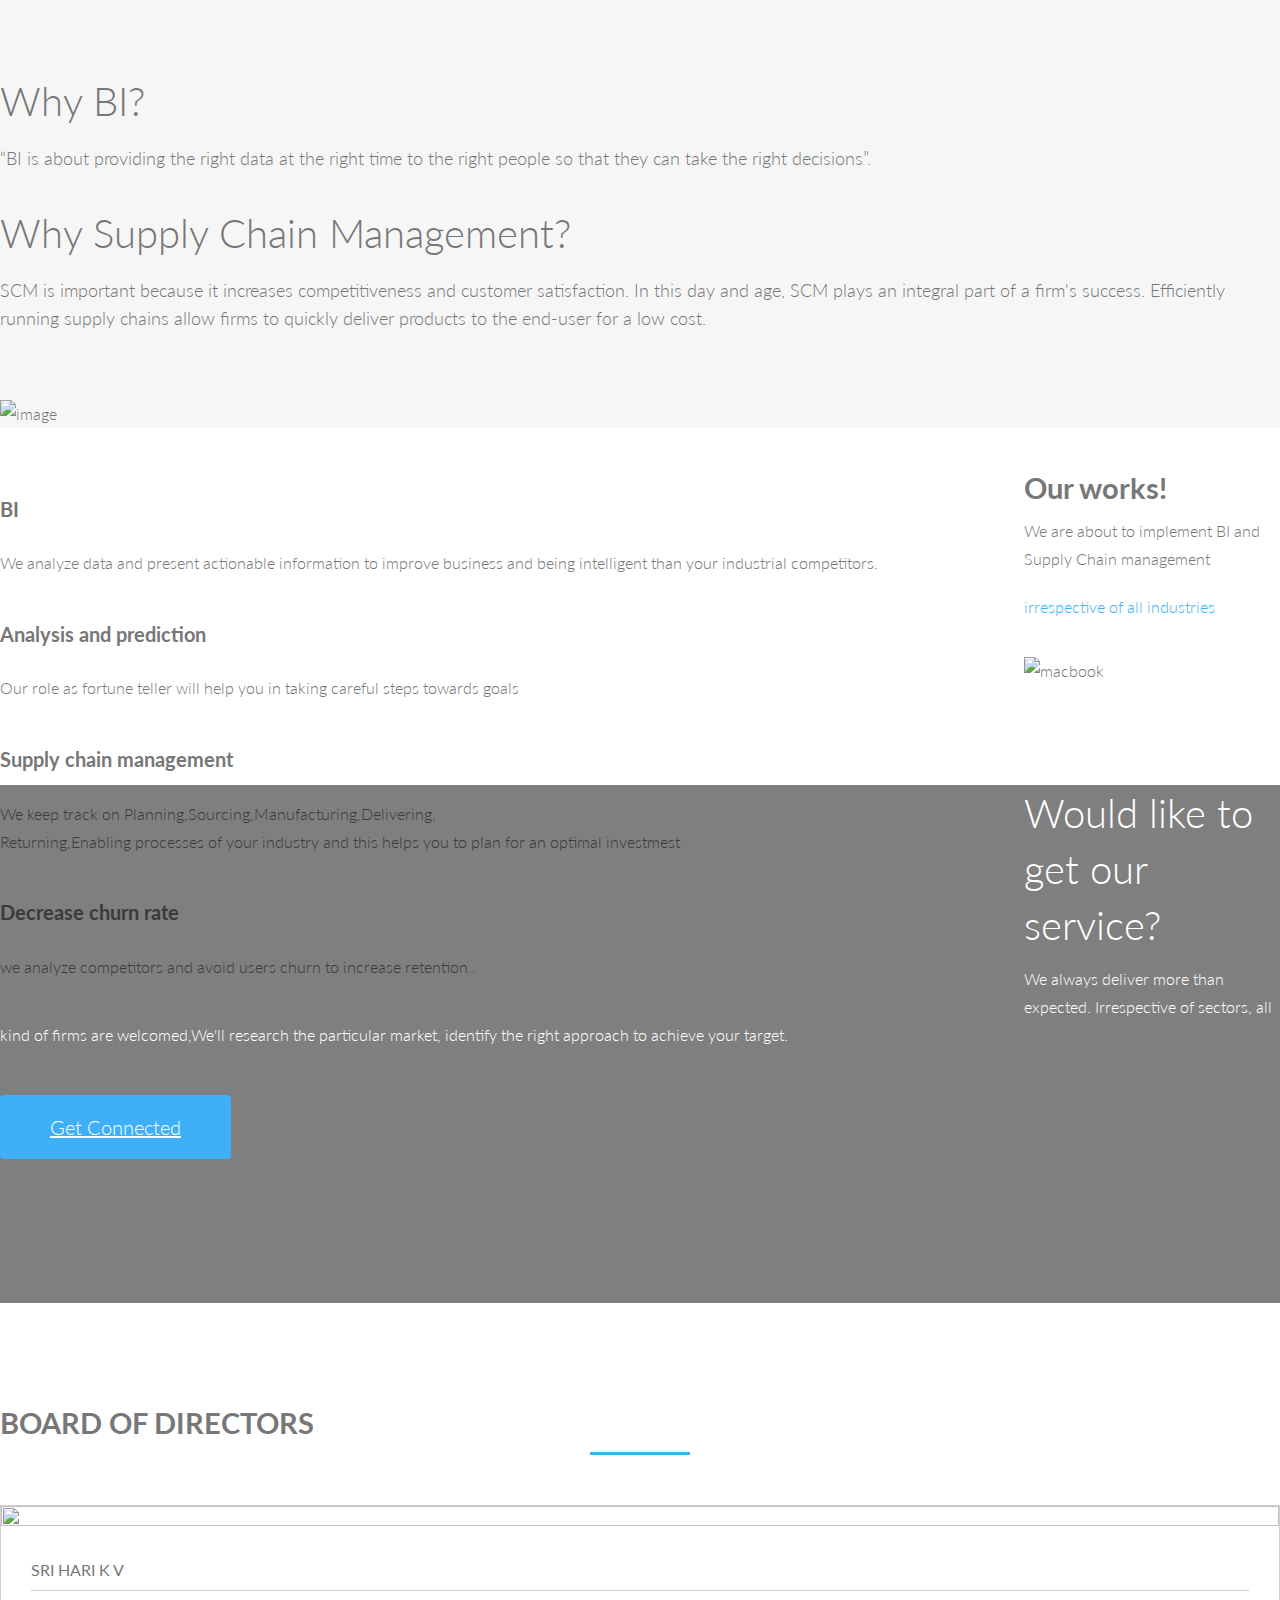
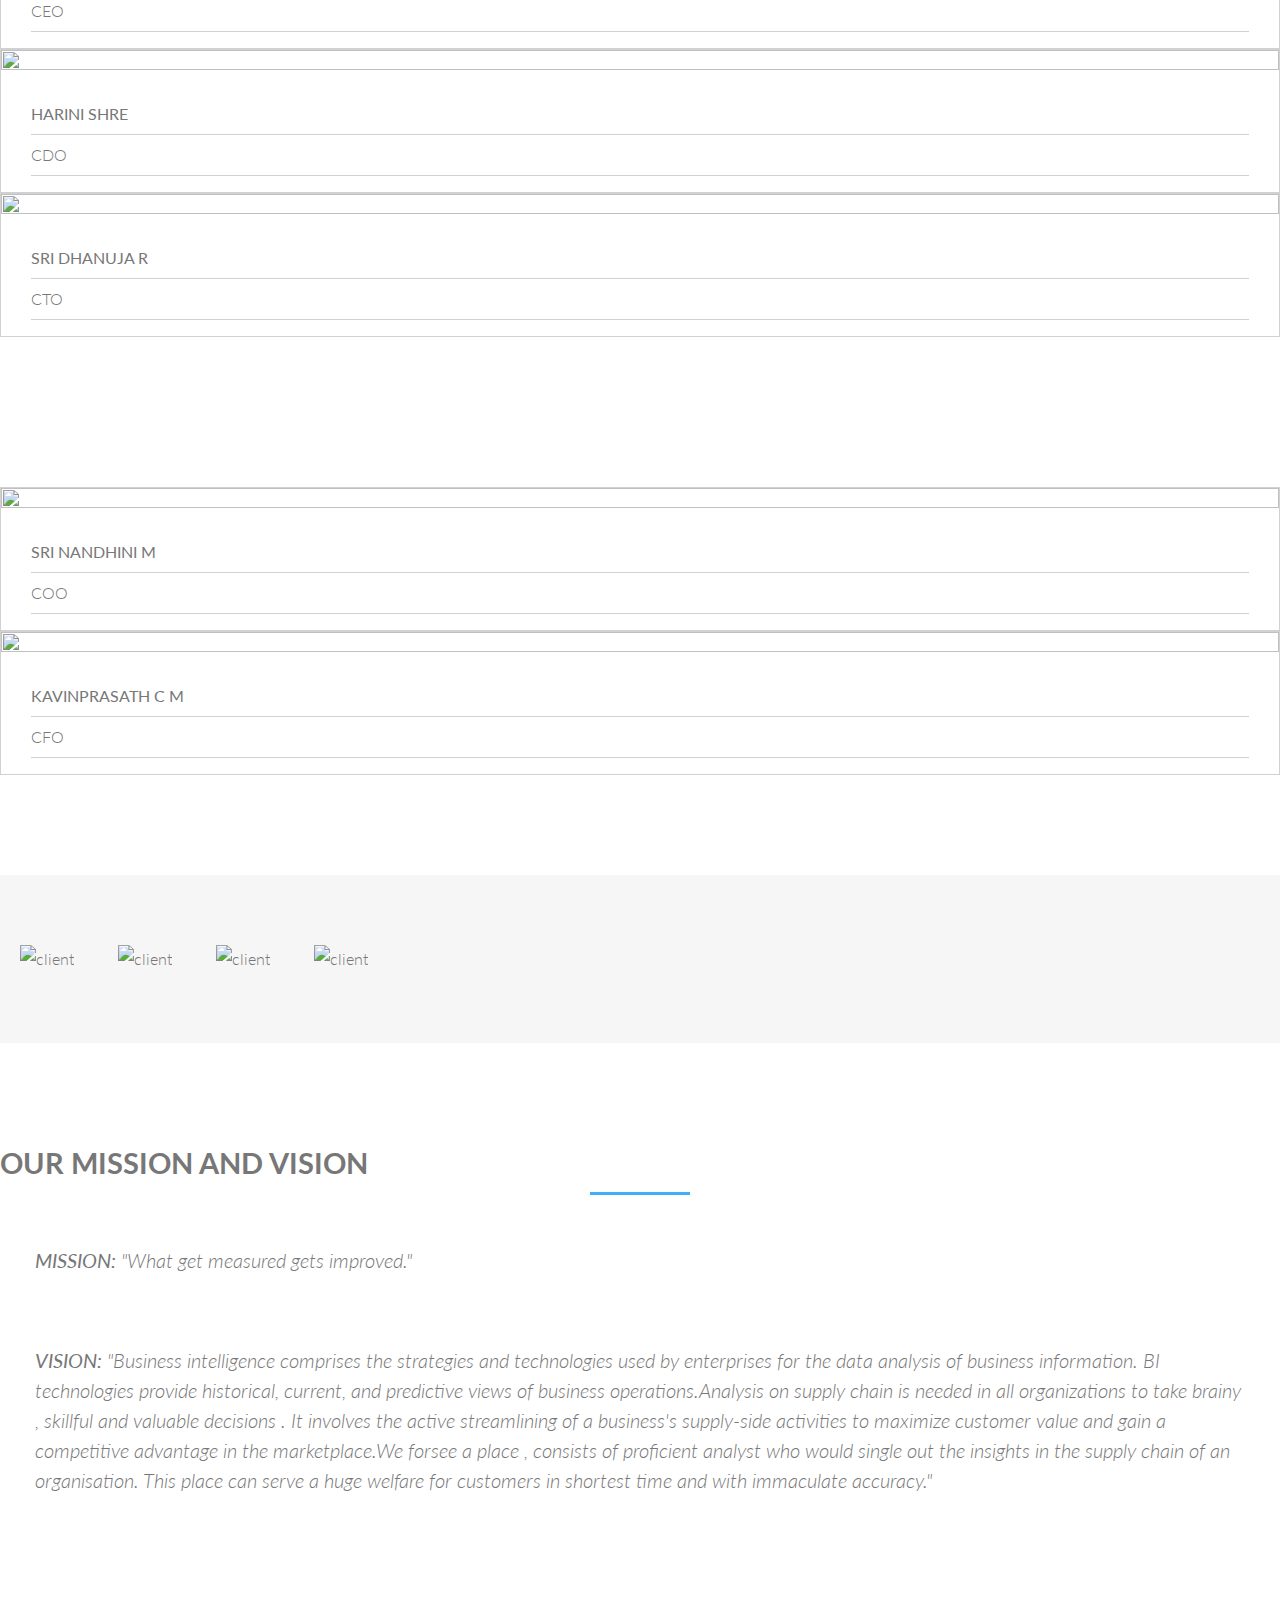
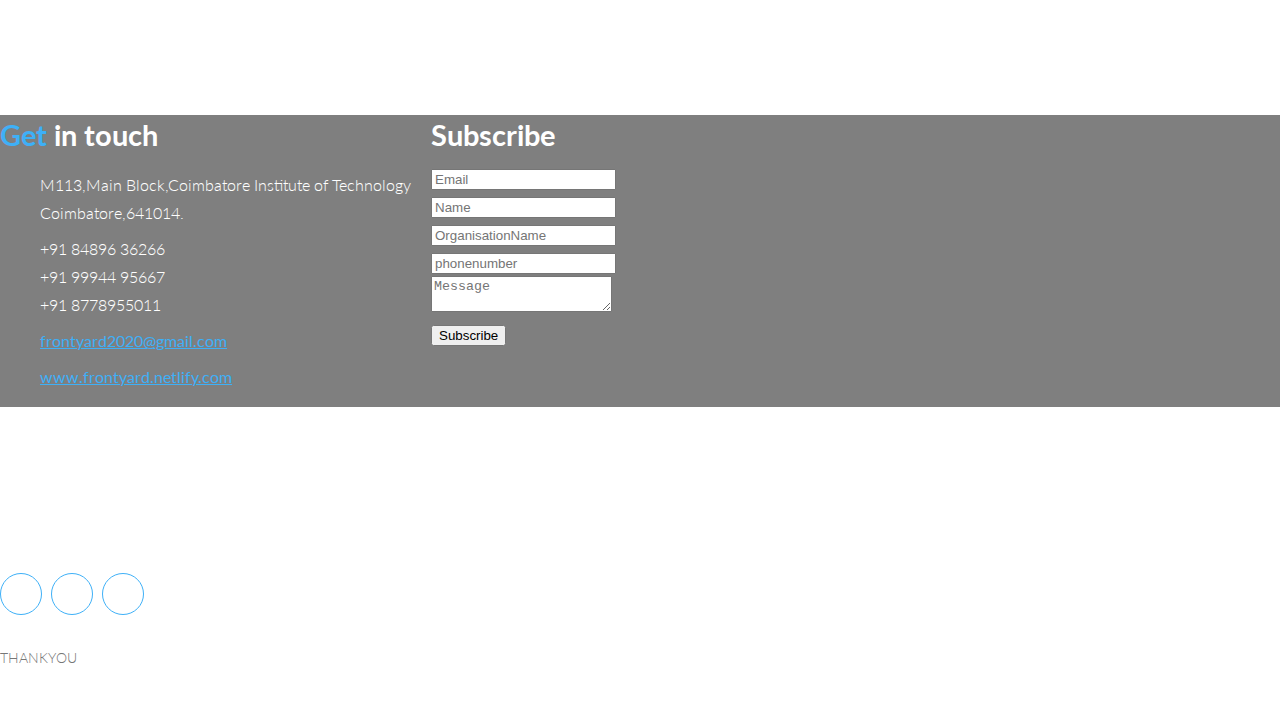
==== commit 8fcc1eac: "updated first blog" ====
--- a/index.html
+++ b/index.html
@@ -99,6 +99,8 @@
 						<li><a href="#testi" class="nav-link">Reviews</a>
 						</li>
 						<li><a href="#contact" class="nav-link">Contact</a>
+						</li>
+						<li><a href="blog.html" class="nav-link">Blog</a>
 						</li>
 					</ul>
 				</div>
--- a/css/css-index.css
+++ b/css/css-index.css
@@ -0,0 +1,1319 @@
+/**
+* Backyard
+* Landing Page Template
+* Author: MoxDesign - http://www.moxdesign.com
+**/
+
+html,
+body {
+	width: 100%;
+	overflow-x: hidden;
+}
+
+body {
+	height: 100%;
+	font-family: "Lato", "Serif";
+	font-weight: 300;
+	padding: 0;
+	margin: 0;
+	font-size: 16px;
+	line-height: 28px;
+	color: #777;
+	background: #fff;
+	overflow-x: hidden;
+	position: relative;
+}
+
+h1 {
+	font-size: 3em;
+	line-height: 1.2em;
+	margin: 0 0 .3em;
+}
+
+h2 {
+	font-size: 1.8em;
+	line-height: 1.4em;
+	margin: 0 0 .3em;
+}
+
+h3 {
+	font-size: 1.4em;
+	line-height: 1.4em;
+}
+
+h4 {
+	font-size: 1.25em;
+	line-height: 1.4em;
+}
+
+h5 {
+	font-size: 1.1em;
+	line-height: 1.4em;
+}
+
+h6 {
+	font-size: 1em;
+	line-height: 1.2em;
+}
+
+h1 a,
+h2 a,
+h3 a,
+h4 a,
+h5 a,
+h6 a {
+	text-decoration: none
+}
+
+p {
+	padding: 0 0 1em;
+	margin: 0;
+}
+
+a {
+	color: #3eb0f7;
+	outline: 0;
+	font-weight: bold;
+	-webkit-transition: all .8s ease;
+	transition: all .8s ease;
+}
+
+a:hover {
+	text-decoration: none;
+	color: #1f2222;
+	-webkit-transition: all .8s ease;
+	transition: all .8s ease;
+}
+
+.highlight {
+	color: #3eb0f7;
+}
+
+#preloader {
+	position: fixed;
+	left: 0;
+	top: 0;
+	z-index: 999;
+	width: 100%;
+	height: 100%;
+	overflow: visible;
+	background: #fff url(../images/loading.gif) no-repeat center center;
+}
+
+.fullscreen {
+	width: 100%;
+	min-height: 100%;
+	background-repeat: no-repeat;
+	background-position: 50% 50%;
+	background-position: 50% 50%\9 !important;
+}
+
+.overlay {
+	background-color: rgba(0, 0, 0, 0.5);
+	position: relative;
+	width: 100%;
+	height: 100%;
+	display: block;
+}
+
+#menu {
+	z-index: 99;
+}
+
+.navbar-default {
+	background: rgba(255, 255, 255, 0.95);
+	box-shadow: 0px 0.5px 2px #cecece;
+}
+
+.navbar-default .navbar-brand {
+	padding: 7px;
+}
+
+.navbar-default .navbar-nav > li > a {
+	color: #777;
+	font-weight: 500;
+}
+
+.navbar-default .navbar-nav > li > a:hover,
+.navbar-default .navbar-nav > li > a:focus {
+	color: #3eb0f7;
+}
+
+.navbar-default .navbar-nav > .active > a,
+.navbar-default .navbar-nav > .active > a:hover,
+.navbar-default .navbar-nav > .active > a:focus {
+	background: transparent;
+	color: #3eb0f7;
+}
+
+
+
+.btn-default {
+	font-size: 17px;
+	margin-right: 10px;
+	border: 2px solid #3eb0f7;
+	background: transparent;
+	transition: all 0.4s;
+	color: #3eb0f7;
+	border-radius: 100px;
+}
+
+.btn-default:hover,
+.btn-default:focus,
+.btn-default:active,
+.btn-default.active,
+.open > .dropdown-toggle.btn-default {
+	border: 2px solid #3eb0f7;
+	background: #3eb0f7;
+	color: white;
+}
+
+.btn-primary {
+	font-size: 17px;
+	margin-right: 10px;
+	border: 2px solid #3eb0f7;
+	background: #3eb0f7;
+	transition: all 0.4s;
+	color: white;
+	border-radius: 100px;
+}
+
+.btn-primary:hover,
+.btn-primary:focus,
+.btn-primary:active,
+.btn-primary.active,
+.open > .dropdown-toggle.btn-primary {
+	border: 2px solid #3eb0f7;
+	background: transparent;
+	color: #3eb0f7;
+}
+
+.btn-secondary {
+	font-size: 20px;
+	font-weight: 300;
+	line-height: 20px;
+	padding: 20px 50px;
+	height: 65px;
+	border: none;
+	background: #3eb0f7;
+	transition: all 0.4s;
+	color: white;
+	border-radius: 4px;
+}
+
+.btn-secondary:hover,
+.btn-secondary:focus,
+.btn-secondary:active,
+.btn-secondary.active,
+.open > .dropdown-toggle.btn-secondary {
+	background: #1f96e0;
+	color: white
+}
+
+.site-name img {
+	width: 150px;
+	height: 37px
+}
+
+.logo {
+	margin: 100px 0 40px 0;
+}
+
+.logo img {
+	width: 150px;
+	height: 37px
+}
+
+.landing h1 {
+	font-size: 56px;
+	font-weight: 300;
+	color: #fff;
+	margin: 30px 0 30px 0;
+	text-shadow: 0 1px 2px rgba(0, 0, 0, .6);
+}
+
+.landing p,
+.landing h2 {
+	color: #fff;
+}
+
+.landing-text {
+	margin-bottom: 20px;
+}
+
+.landing-text p {
+	font-size: 17px !important;
+}
+
+.head-btn {
+	margin-bottom: 150px;
+}
+
+.option {
+	text-transform: uppercase;
+	padding: 5px;
+	min-width: 80px;
+	margin-right: 5px;
+	transition: all 0.4s;
+	font-size: 14px;
+	color: #fff;
+}
+
+.signup-header {
+	margin: 150px 0 100px;
+	background: rgba(255, 255, 255, 0.2);
+	border-radius: 4px;
+	padding-left: 20px;
+	padding-right: 20px;
+}
+
+.signup-header h3 {
+	padding: 20px 0 10px;
+	color: white;
+	font-weight: 300;
+}
+
+.form-header input {
+	position: relative;
+	padding: 5px 15px;
+}
+
+.form-header .form-control {
+	border-radius: 0;
+	border: solid 1px #dadada;
+	background-color: #fff;
+	color: #333;
+	height: 55px;
+}
+
+.form-header .btn {
+	border-radius: 0;
+	height: 55px;
+	width: 100%;
+	background-color: #3eb0f7;
+	color: white;
+	font-size: 17px !important;
+	padding: 0 33px;
+	border: none;
+	margin: 0;
+	-webkit-transition: all .8s ease;
+	transition: all .8s ease;
+}
+
+.form-header .btn:hover {
+	background-color: #1f96e0;
+	-webkit-transition: all .8s ease;
+	transition: all .8s ease;
+}
+
+.privacy {
+	padding-top: 0;
+	font-size: 13px;
+}
+
+.signup-header p {
+	color: white;
+}
+
+.privacy a {
+	text-decoration: underline;
+	color: white;
+	font-weight: 300;
+}
+
+#policy {
+	padding: 100px 0 70px;
+}
+
+#intro {
+	padding: 100px 0 70px;
+}
+
+#intro h2 {
+	font-size: 40px;
+	font-weight: 300;
+	margin: 15px 0 15px 0;
+}
+
+.intro-pic {
+	margin-top: 20px;
+}
+
+.btn-section {
+	padding-top: 20px;
+}
+
+#feature {
+	padding-top: 100px;
+	background: #f6f6f6;
+}
+
+#feature h2 {
+	margin: 15px 0 15px 0;
+	font-size: 40px;
+	font-weight: 300;
+}
+
+#feature .feature-title p {
+	font-size: 18px;
+}
+
+.row-feat {
+	padding-top: 50px;
+}
+
+.feat-list {
+	margin-top: 40px;
+}
+
+.feat-list i {
+	font-size: 48px;
+	float: left;
+	width: 20%;
+	color: #555;
+	height: 100%;
+	position: relative;
+	opacity: 0.6;
+	-webkit-transition: all .8s ease;
+	transition: all .8s ease;
+}
+
+.feat-list:hover i {
+	color: #3eb0f7;
+	-webkit-transition: all .8s ease;
+	transition: all .8s ease;
+}
+
+#feature .inner {
+	float: left;
+	display: inline-block;
+	width: 80%;
+}
+
+#feature-2 {
+	padding: 100px 0 100px;
+}
+
+#feature-2 h2 {
+	font-size: 40px;
+	font-weight: 300;
+	margin: 15px 0 15px 0;
+}
+
+.feature-2-pic {
+	margin-top: 20px;
+}
+
+.subscribe {
+	color: #fff;
+}
+
+.subscribe p {
+	margin: 30px auto 30px;
+}
+
+.subscribe-form {
+	max-width: 400px;
+	margin: 50px auto 150px;
+	text-align: center;
+	overflow: hidden;
+}
+
+.subscribe-form form {
+	position: relative;
+}
+
+.subscribe-form input {
+	max-width: 85%;
+	position: relative;
+	padding: 5px 25px;
+}
+
+.subscribe-form .form-control {
+	border-radius: 4px 0 0 4px;
+	border: none;
+	background-color: rgba(255, 255, 255, 0.6);
+	color: #333;
+	font-size: 1.2em;
+	height: 55px;
+}
+
+.subscribe-form button {
+	border-radius: 0 4px 4px 0;
+	background-color: #3eb0f7;
+	color: #ffffff;
+	font-size: 1em;
+	line-height: 52px;
+	position: absolute;
+	top: 0px;
+	right: 0px;
+	padding: 0 30px;
+	margin: 0;
+	-webkit-transition: all .8s ease;
+	transition: all .8s ease;
+}
+
+.subscribe-form .btn {
+	height: 55px;
+}
+
+.subscribe-form .btn:hover {
+	background-color: #1f96e0;
+	color: #fff;
+	-webkit-transition: all .8s ease;
+	transition: all .8s ease;
+}
+
+.subscribe-form .form-control::-webkit-input-placeholder {
+	color: #333;
+}
+
+.subscribe-form .form-control:-moz-placeholder {
+	color: #333;
+}
+
+.subscribe-form .form-control::-moz-placeholder {
+	color: #333;
+}
+
+.subscribe-form .form-control:-ms-input-placeholder {
+	color: #333;
+}
+
+#package {
+	padding-top: 100px;
+}
+
+.title-line {
+	width: 100px;
+	height: 3px;
+	margin: 0 auto;
+	background: #3eb0f7;
+}
+
+.price-box {
+	border: solid 1px #d1d1d1;
+}
+
+.package-option {
+	padding: 50px 0 100px;
+}
+
+.package-option ul {
+	padding: 0;
+}
+
+.price-heading h3 {
+	margin-top: 0;
+}
+
+.price-heading i {
+	color: #d1d1d1;
+	font-size: 75px;
+	margin-top: 20px;
+}
+
+.price-group {
+	padding: 30px 0 10px;
+}
+
+.price-group .dollar {
+	font-size: 20px;
+	position: relative;
+	bottom: 48px;
+}
+
+.price-group .price {
+	color: #3eb0f7;
+	font-size: 90px;
+	font-weight: 500;
+}
+
+.price-group .time {
+	font-size: 18px;
+}
+
+.price-feature li {
+	margin-left: 30px;
+	margin-right: 30px;
+	list-style: none;
+	border-bottom: solid 1px #d1d1d1;
+	line-height: 40px;
+}
+
+.btn-price {
+	margin: 5px 0 15px;
+	font-size: 17px;
+	padding: 7px 35px;
+	height: 40px;
+	background: #3eb0f7;
+	transition: all 0.4s;
+	color: white;
+	border-radius: 4px;
+}
+
+.btn-price:hover {
+	background: #1f96e0;
+	color: white;
+}
+
+#client {
+	background: #f6f6f6;
+	padding: 70px 0 70px;
+}
+
+#client img {
+	max-height: 80px;
+	margin: 0 20px;
+	opacity: 1;
+	transition: all 0.3s ease;
+	-webkit-transition: all 0.3s ease;
+	-moz-transition: all 0.3s ease;
+}
+
+#client img:hover {
+	opacity: 0.7;
+	transition: all 0.3s ease;
+	-webkit-transition: all 0.3s ease;
+	-moz-transition: all 0.3s ease;
+}
+
+#testi {
+	padding: 100px 0 100px;
+}
+
+.testi-item {
+	display: block;
+	width: 100%;
+	height: auto;
+	position: relative;
+	margin-top: 30px;
+}
+
+.testi-item .box {
+	margin-right: 15px;
+	margin-left: 15px;
+}
+
+.testi-item .box .message {
+	padding: 20px;
+	font-style: italic;
+	line-height: 30px;
+	font-weight: 300;
+	font-size: 20px;
+}
+
+.testi-item .client-pic img {
+	width: 70px;
+	height: 70px;
+	border-radius: 50%;
+	max-width: 100%;
+}
+
+.testi-item .client-info .client-name {
+	margin-top: 10px;
+	font-size: 16px;
+}
+
+.testi-item .client-info .company {
+	font-style: italic;
+	color: #3eb0f7;
+}
+
+.owl-theme .owl-controls .owl-page span {
+	background: #3eb0f7;
+}
+
+.video-header {
+	margin: 40px 0 30px;
+}
+
+.video-embed {
+	position: relative;
+	padding-top: 56.25%;
+	height: 0;
+	background-color: #000000;
+	-webkit-box-shadow: 0 5px 15px rgba(0, 0, 0, 0.2);
+	box-shadow: 0 5px 15px rgba(0, 0, 0, 0.2);
+}
+
+.video-embed iframe {
+	position: absolute;
+	top: 0;
+	left: 0;
+	width: 100%;
+	height: 100%;
+}
+
+.action {
+	color: #fff;
+}
+
+.action h2 {
+	margin-top: 100px;
+	font-size: 40px;
+	font-weight: 300;
+}
+
+.download-cta {
+	padding: 50px 0 160px;
+}
+
+#contact {
+	width: 100%;
+	min-height: 100%;
+}
+
+#contact h2 {
+	color: white;
+}
+
+.ul-address a {
+	font-weight: normal;
+}
+
+.ul-address a:hover {
+	color: white;
+}
+
+.ul-address li {
+	padding-right: 20px;
+	margin-bottom: 8px;
+	list-style: none;
+	color: white;
+}
+
+.ul-address i {
+	margin-left: 15px;
+	position: absolute;
+	left: 0;
+	color: #3eb0f7;
+	font-size: 25px;
+	line-height: 30px;
+}
+
+.contact-row {
+	margin: 100px 0 100px;
+	display: flex;
+	flex-basis: 100%;
+	flex-wrap: wrap;
+}
+
+#contact-form {
+	margin: 0 auto;
+}
+
+#contact-form input {
+	position: relative;
+	padding: 5px 25px;
+	width: 100%;
+}
+
+#contact-form textarea {
+	position: relative;
+	padding: 10px 25px;
+	width: 100%;
+	height: 120px !important;
+}
+
+#contact-form .form-control {
+	border-radius: 0;
+	border: solid 1px #dadada;
+	background-color: #fff;
+	color: #333;
+	font-size: 1.2em;
+	height: 55px;
+}
+
+#contact-form .btn {
+	height: 55px;
+	width: 100%;
+	background-color: #3eb0f7;
+	color: #ffffff;
+	font-size: 17px !important;
+	line-height: 18px;
+	padding: 0 33px;
+	border: none;
+	border-radius: 0;
+	margin: 0;
+	-webkit-transition: all .8s ease;
+	transition: all .8s ease;
+}
+
+#contact-form .btn:hover {
+	background-color: #1f96e0;
+	-webkit-transition: all .8s ease;
+	transition: all .8s ease;
+}
+
+#footer {
+	background: #fff;
+	padding: 50px 0 50px;
+}
+
+.social ul {
+	padding: 0;
+	list-style: none;
+}
+
+.social li {
+	display: inline-block;
+	padding-right: .3em;
+	padding-bottom: .3em;
+}
+
+.social li a {
+	display: block;
+	width: 40px;
+	height: 40px;
+	line-height: 40px;
+	color: #3eb0f7;
+	border-radius: 50%;
+	background: #fff;
+	border: solid 1px #3eb0f7;
+	-webkit-transition: all .8s ease;
+	transition: all .8s ease;
+}
+
+.social li a:hover {
+	color: #fff;
+	background: #3eb0f7;
+}
+
+#shortcode-basic {
+	padding: 70px 0 10px;
+}
+
+#shortcode-button {
+	padding: 50px 0 10px;
+	width: 100%;
+	min-height: 100%;
+}
+
+#shortcode-button .form-horizontal {
+	padding-left: 20px;
+	padding-right: 20px;
+}
+
+#shortcode-icon {
+	padding: 70px 0 10px;
+}
+
+#shortcode-alert {
+	padding: 70px 0 10px;
+}
+
+#shortcode-table {
+	padding: 70px 0 10px;
+}
+
+#shortcode-column {
+	padding: 50px 0 10px;
+}
+
+.social-icons i {
+	color: #3eb0f7;
+	font-size: 30px;
+	line-height: 40px
+}
+
+#shortcode-alert {
+	padding: 70px 0 30px;
+}
+
+.alert {
+	border: none;
+	border-radius: 0;
+	position: relative;
+	font-size: 17px;
+	line-height: 22px;
+	padding: 16px;
+	padding-left: 60px;
+}
+
+.alert i {
+	font-size: 28px;
+	position: absolute;
+	left: 15px;
+	top: 13px;
+}
+
+.icon-demo i {
+	font-size: 70px;
+	margin-right: 20px;
+}
+
+.table > thead > tr > th {
+	background: #3eb0f7;
+	color: #fff;
+	border-bottom: 0;
+	text-transform: uppercase;
+}
+
+.table > thead > tr > th,
+.table > tbody > tr > td {
+	font-size: 15px;
+	font-weight: 300;
+	padding: 20px 20px;
+}
+
+.table-bg > tbody > tr:nth-child(odd) > td,
+.table-bg > tbody > tr:nth-child(odd) > th {
+	background: #fff;
+}
+
+.table-bg > tbody > tr:nth-child(even) > td,
+.table-bg > tbody > tr:nth-child(even) > th {
+	background: #f6f6f6;
+}
+
+.scrollToTop {
+	width: 40px;
+	height: 40px;
+	padding: 5px;
+	font-size: 30px;
+	text-align: center;
+	background: rgba(0, 0, 0, 0.2);
+	color: white;
+	position: fixed;
+	bottom: 20px;
+	left: 20px;
+	border-radius: 50%;
+	display: none;
+}
+
+.scrollToTop:hover {
+	color: #3eb0f7;
+}
+
+.control-group .controls {
+	overflow-x: hidden;
+}
+
+/* iPads (portrait) ----------- */
+
+@media only screen and (min-width: 768px) and (max-width: 1024px) and (orientation: portrait) {
+	.head-btn {
+		margin: 50px 0 100px;
+	}
+	.signup-header {
+		margin: 50px 0 100px;
+	}
+	.price-feature li {
+		margin-left: 15px;
+		margin-right: 15px;
+	}
+	.btn-price {
+		padding: 7px 25px;
+	}
+	#intro {
+		padding: 30px 0 50px;
+	}
+	#policy {
+		padding: 30px 0 50px;
+	}
+	#intro h2,
+	#feature-2 h2 {
+		text-align: center;
+	}
+	#intro p,
+	#feature-2 p {
+		text-align: center;
+	}
+	.btn-section {
+		text-align: center;
+	}
+	#feature {
+		padding-top: 75px;
+	}
+	.feature-img {
+		margin-top: 0;
+	}
+	.row-feat {
+		padding-top: 10px;
+		padding-bottom: 40px;
+	}
+	#feature-2 {
+		padding: 80px 0 80px;
+	}
+	.feature-2-pic {
+		margin-top: 40px;
+	}
+	#client img {
+		margin: 10px 0 10px;
+		max-height: 40px;
+	}
+	.video-header {
+		margin: 50px 0 30px;
+	}
+	#bottom-action {
+		text-align: center;
+	}
+	.button-demo li {
+		padding-bottom: 50px;
+	}
+}
+
+/* iPads (landscape) ----------- */
+
+@media only screen and (min-width: 768px) and (max-width: 1024px) and (orientation: landscape) {
+	.logo {
+		margin: 100px 0 30px 0;
+	}
+	.landing h1 {
+		margin: 60px 0 60px 0;
+	}
+	.landing-text {
+		margin: 60px 0 40px 0;
+	}
+	.signup-header {
+		margin-top: 250px;
+	}
+	.intro-pic {
+		margin-top: 100px;
+	}
+	.feature-img {
+		margin-top: 30px;
+	}
+	.feat-list {
+		margin-top: 10px;
+	}
+	.feat-list p {
+		font-size: 15px;
+	}
+	.feature-2-pic {
+		margin-top: 50px;
+	}
+	#client img {
+		max-height: 45px;
+	}
+	.video-header {
+		margin: 50px 0 30px;
+	}
+}
+
+/* smart-phone ----------- */
+
+@media (max-width: 767px) {
+	.logo {
+		margin: 40px 0 30px 0;
+	}
+	.head-btn {
+		margin: 30px 0 80px;
+	}
+	.signup-header {
+		margin: 70px 0 80px;
+	}
+	#intro {
+		padding: 70px 0 70px;
+	}
+	#policy {
+		padding: 70px 0 70px;
+	}
+	#intro h2,
+	#feature-2 h2 {
+		font-weight: 150;
+		text-align: center;
+	}
+	#intro p,
+	#feature-2 p {
+		text-align: center;
+	}
+	.btn-section {
+		text-align: center;
+	}
+	#feature {
+		padding-top: 50px;
+	}
+	.row-feat {
+		padding-top: 10px;
+		padding-bottom: 40px;
+	}
+	.feat-list i {
+		padding-left: 40px;
+	}
+	#feature-2 {
+		padding: 40px 0 50px;
+	}
+	.feature-2-pic {
+		margin-top: 50px;
+	}
+	#package {
+		padding-top: 80px;
+	}
+	.package-option {
+		padding: 50px 0 50px;
+	}
+	.price-box {
+		margin-bottom: 30px;
+	}
+	#client img {
+		margin: 10px 0 10px;
+	}
+	.contact-left {
+		margin-bottom: 50px;
+	}
+	.video-header {
+		margin: 50px 0 30px;
+	}
+	#bottom-action {
+		text-align: center;
+	}
+}
+
+/* iPhone 6Plus (landscape) ----------- */
+
+@media (max-width: 736px) {
+	.feature-img {
+		margin-top: 0;
+	}
+}
+
+/* iPhone 6 (landscape) ----------- */
+
+@media (max-width: 667px) {
+	.logo {
+		margin: 30px 0 30px 0;
+	}
+	.landing h1 {
+		font-size: 50px;
+		margin: 10px 0 25px 0;
+	}
+	.landing-text {
+		margin-top: 20px;
+	}
+	.subscribe p {
+		margin: 25px auto 15px;
+	}
+	.subscribe-form {
+		margin: 20px auto 100px;
+	}
+	.action h2 {
+		margin-top: 70px;
+	}
+	.download-cta {
+		padding: 50px 0 100px;
+	}
+}
+
+/* iPhone 5 (landscape) ----------- */
+
+@media (max-width: 568px) {
+	.logo {
+		margin: 15px 0 15px 0;
+	}
+	.landing h1 {
+		font-size: 40px;
+		margin: 20px 0 10px 0;
+	}
+	.landing-text p {
+		font-size: 16px !important;
+	}
+	#intro {
+		padding-top: 50px;
+	}
+	#policy {
+		padding-top: 50px;
+	}
+	#feature {
+		padding-top: 50px;
+	}
+	.feat-list i {
+		padding-left: 20px;
+	}
+	#feature-2 {
+		padding: 50px 0 70px;
+	}
+	#screenshot {
+		padding-top: 70px;
+	}
+	.screenshots {
+		padding-top: 30px;
+		padding-bottom: 70px;
+	}
+	#testi {
+		padding: 70px 0 70px;
+	}
+	.testi-item .box .message {
+		line-height: 25px;
+		font-size: 18px;
+	}
+	.action h2 {
+		margin: 50px 0 20px;
+	}
+	.download-text p {
+		line-height: 1.5;
+	}
+}
+
+/* iPhone 4 (landscape) ----------- */
+
+@media (max-width: 480px) {
+	.feat-list i {
+		padding-left: 5px;
+	}
+	.action h2 {
+		font-size: 30px;
+	}
+	.button-demo li {
+		padding-bottom: 50px;
+	}
+}
+
+/* smart phone width: 360px ----------- */
+
+@media (max-width: 360px) {
+	#intro h2,
+	#feature h2,
+	#feature-2 h2 {
+		font-size: 30px;
+	}
+	.feat-list i {
+		padding-left: 0;
+	}
+	#feature .inner {
+		padding-left: 15px;
+	}
+	.video-header {
+		margin: 30px 0 30px;
+	}
+}
+
+/* iPhone 4/5 (portrait) ----------- */
+
+@media (max-width: 320px) {
+	.logo {
+		margin: 30px 0 20px 0;
+	}
+	.landing h1 {
+		margin: 20px 0 35px 0;
+	}
+	.btn-default {
+		font-size: 16px;
+		margin: 30px 0 10px;
+		padding: 15px 30px;
+		height: 35px;
+		border-radius: 80px;
+	}
+	.btn-primary {
+		font-size: 16px;
+		margin: 30px 0 10px;
+		margin-right: 15px;
+		padding: 15px 30px;
+		height: 35px;
+		border-radius: 80px;
+	}
+	.subscribe-form {
+		margin: 50px auto 110px;
+	}
+	.subscribe-form input {
+		padding: 5px 15px;
+	}
+	.subscribe-form button {
+		padding: 0 15px;
+	}
+	.action h2 {
+		margin: 70px 0 20px;
+	}
+	.table > thead > tr > th,
+	.table > tbody > tr > td {
+		padding: 20px 10px;
+	}
+}
+
+/*Modified CSS*/
+
+.navbar-toggler {
+	float: right;
+	margin-top: 10px;
+}
+
+a.btn-default,
+a.btn-primary {
+	display: inline-block;
+	padding: 23px 25px;
+	line-height: 2px;
+}
+
+ul.list-inline li {
+	display: inline-block;
+	margin-right: 30px;
+}
+
+/* responsive nav stacked liked 3.x */
+
+.navbar-light {
+	background: rgba(255, 255, 255, 0.95);
+	box-shadow: 0px 0.5px 2px #cecece;
+	position: relative;
+	z-index: 9
+}
+
+.navbar-light .navbar-nav .active > .nav-link,
+.navbar-light .navbar-nav .nav-link.active,
+.navbar-light .navbar-nav .nav-link.show,
+.navbar-light .navbar-nav .show > .nav-link {
+	color: #3eb0f7;
+}
+
+.navbar-light .navbar-nav .nav-link:focus,
+.navbar-light .navbar-nav .nav-link:hover {
+	color: #3eb0f7
+}
+
+@media(max-width:1900px) {
+	.navbar-toggler {
+		display: none;
+	}
+	.navbar-nav {
+		flex-direction: row;
+		float: right;
+		margin-top: -45px;
+	}
+	.collapse {
+		display: block
+	}
+	ul.nav.navbar-nav li a {
+		padding: 9px 15px;
+		font-size: 15px;
+		font-weight: 500;
+	}
+}
+
+
+@media (max-width: 767px) {
+	.navbar-toggler {
+		display: block;
+	}
+	.collapse {
+		display: none
+	}
+	.navbar-nav {
+		flex-direction: column;
+		float: none;
+		margin-top: 0px;
+	}
+	ul.nav.navbar-nav li a {
+		padding-left: 0;
+	}
+}
+
+@media (max-width: 576px) {
+	.navbar-toggler {
+		display: block;
+	}
+	.collapse {
+		display: none
+	}
+	.navbar-nav {
+		flex-direction: column;
+		float: none;
+		margin-top: 0px;
+	}
+}
+
+@media (max-width: 320px) {
+	.btn-default {
+		margin: 0;
+	}
+}
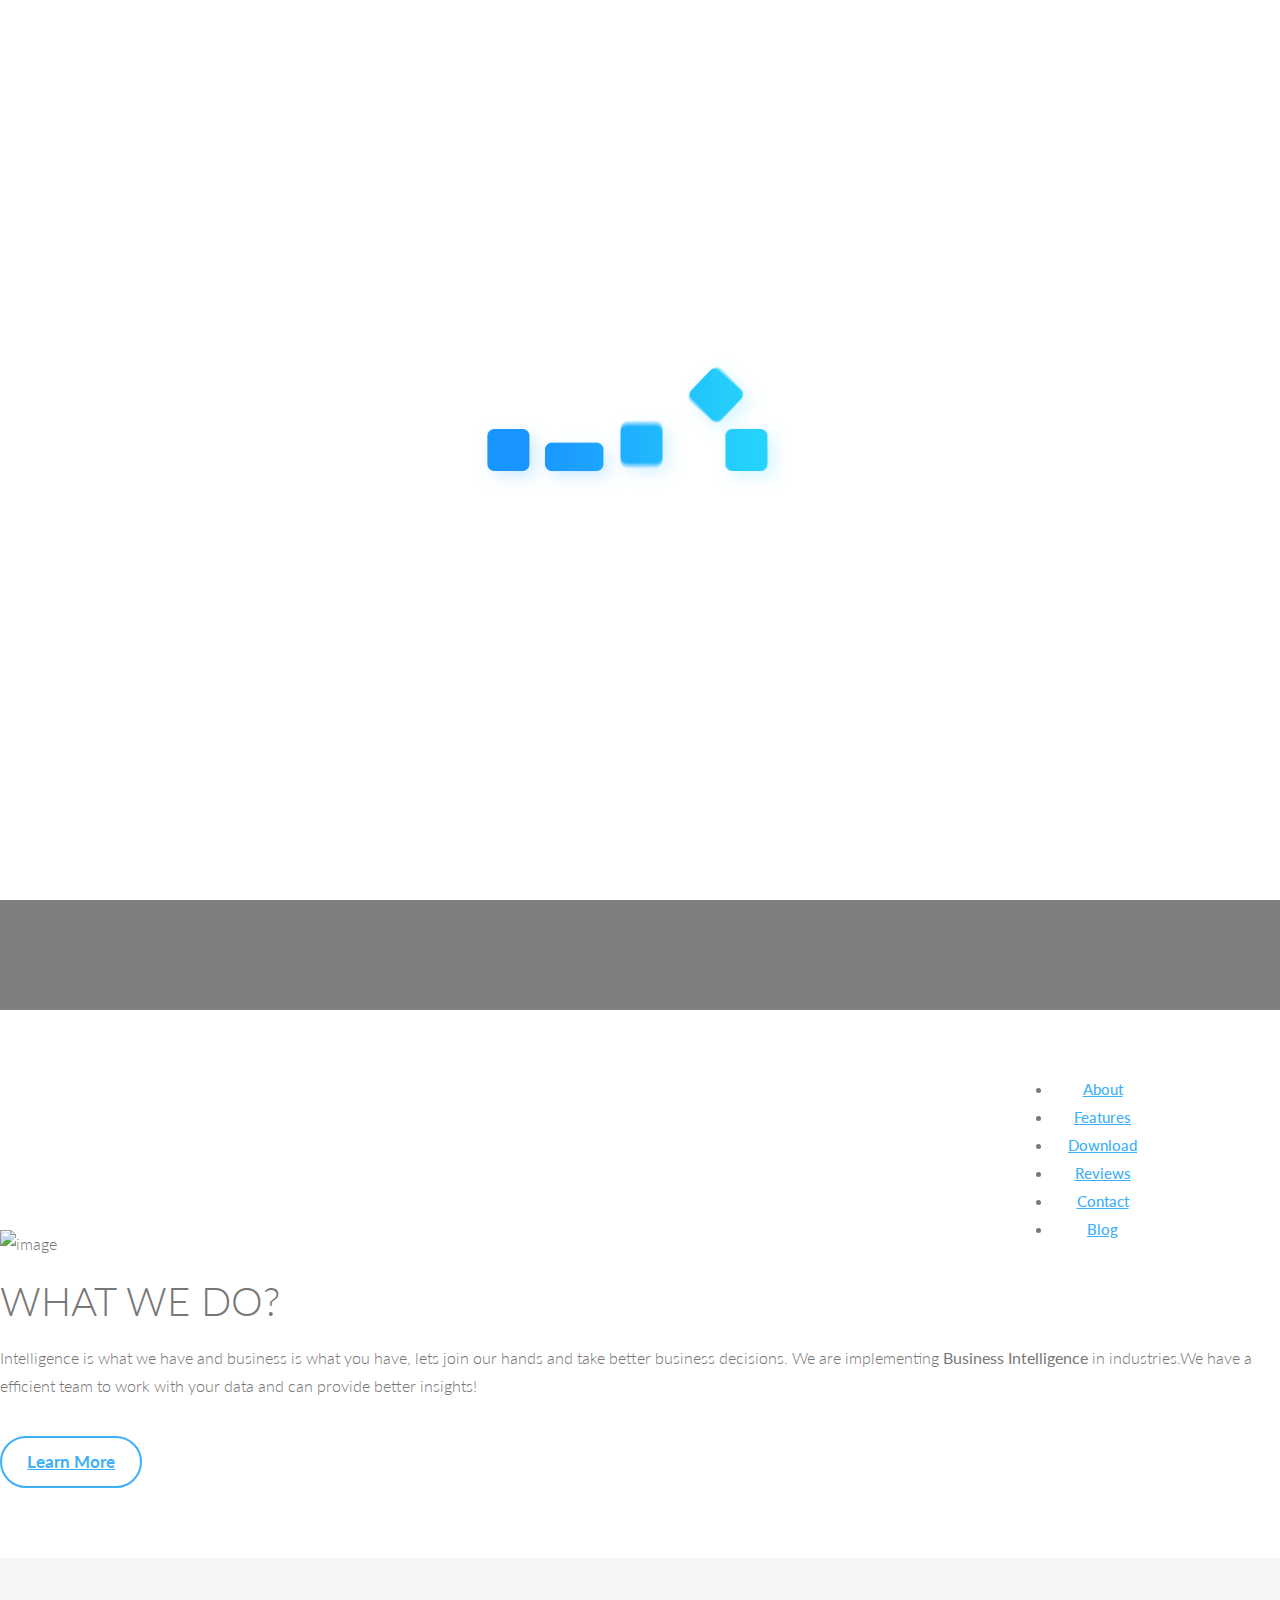
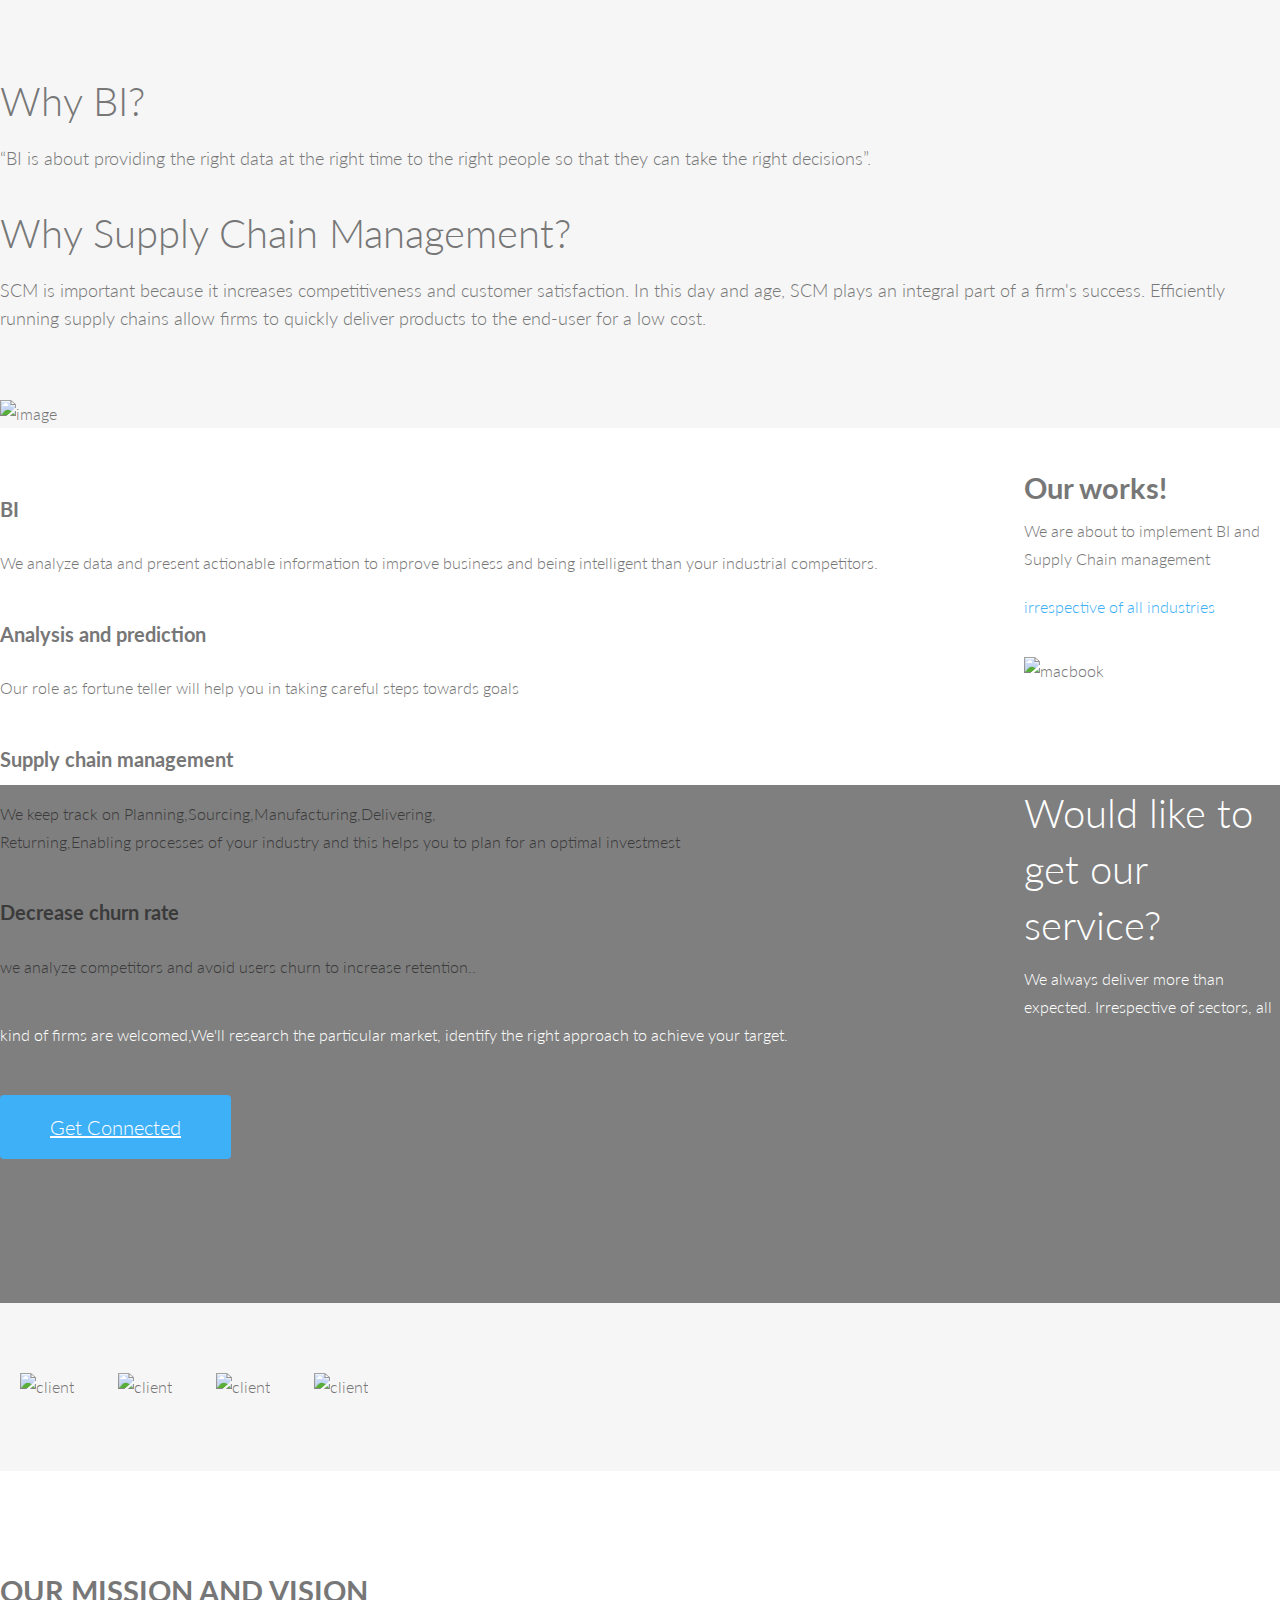
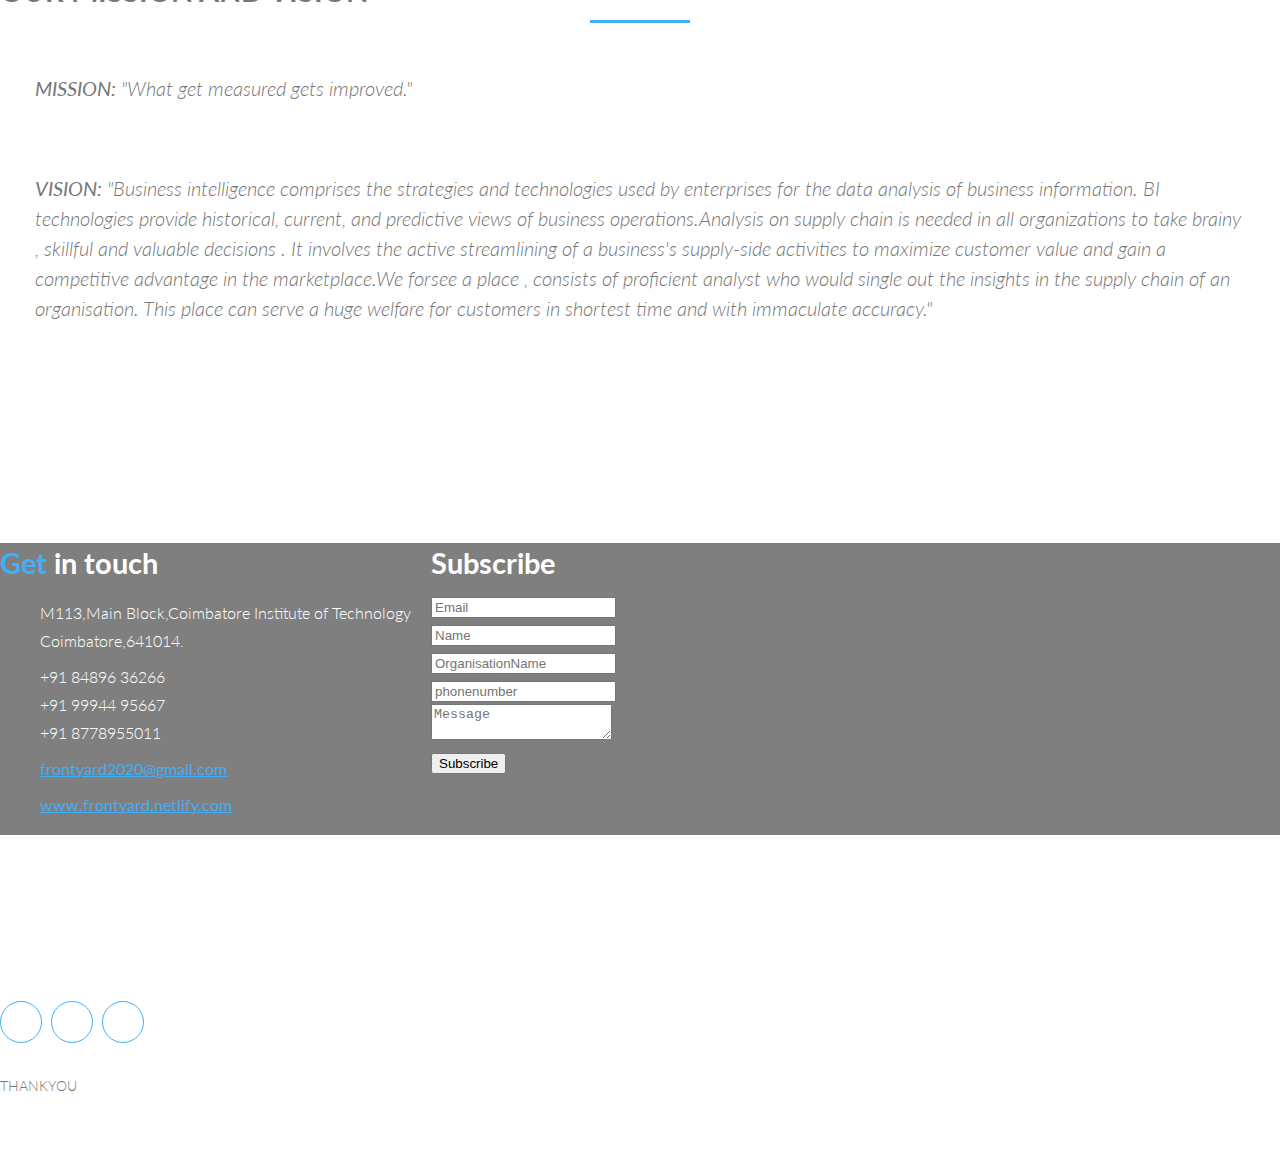
==== commit 76c2b13a: "BOD removed" ====
--- a/index.html
+++ b/index.html
@@ -94,8 +94,8 @@
 						</li>
 						<li><a href="#download" class="nav-link">Download</a>
 						</li>
-						<li><a href="#package" class="nav-link">BOD</a>
-						</li>
+						<!-- <li><a href="#package" class="nav-link">BOD</a>
+						</li> -->
 						<li><a href="#testi" class="nav-link">Reviews</a>
 						</li>
 						<li><a href="#contact" class="nav-link">Contact</a>
@@ -259,13 +259,13 @@
 	</div>
 
 	<!-- /.pricing section -->
-	<div id="package">
+	<!-- <div id="package">
 		<div class="container">
 			<div class="row">
 				<div class="col-lg-10 mr-auto ml-auto">
 					<div class="text-center">
 
-						<!-- /.pricing title -->
+						<!-- /.pricing title --
 						<h2 class="wow fadeInLeft">BOARD OF DIRECTORS</h2>
 						<div class="title-line wow fadeInRight"></div>
 					</div>
@@ -273,26 +273,26 @@
 			</div>
 			<div class="row package-option">
 
-				<!-- /.package 1 -->
+				<!-- /.package 1 --
 				<div class="col-lg-4">
 					<div class="price-box wow fadeInUp">
 						<div class="price-heading text-center">
 
-							<!-- /.package icon -->
-
-							<!-- /.package name -->
-					</div>
-
-						<!-- /.price -->
+							<!-- /.package icon --
+
+							<!-- /.package name --
+					</div>
+
+						<!-- /.price --
 						<img src="images/srihari.png" width="100%" height="100%">
 
-						<!-- /.package features -->
+						<!-- /.package features --
 						<ul class="price-feature text-center">
 							<li><strong>SRI HARI K V </strong></li>
 							<li>CEO</li>
 						</ul>
 
-						<!-- /.package button -->
+						<!-- /.package button --
 						</div>
 				</div>
 				
@@ -300,25 +300,25 @@
 					<div class="price-box wow fadeInUp">
 						<div class="price-heading text-center">
 
-							<!-- /.package icon -->
-
-							<!-- /.package name -->
-					</div>
-
-						<!-- /.price -->
+							<!-- /.package icon --
+
+							<!-- /.package name --
+					</div>
+
+						<!-- /.price --
 						<img src="images/harini.png" width="100%" height="100%">
 
-						<!-- /.package features -->
+						<!-- /.package features --
 						<ul class="price-feature text-center">
 							<li><strong>HARINI SHRE </strong></li>
 							<li>CDO</li>
 						</ul>
 
-						<!-- /.package button -->
-						</div>
-				</div>
-
-				<!-- /.package 2 -->
+						<!-- /.package button --
+						</div>
+				</div>
+
+				<!-- /.package 2 --
 				<div class="col-lg-4">
 					<div class="price-box wow fadeInUp" data-wow-delay="0.2s">
 						<div class="price-heading text-center">
@@ -326,19 +326,19 @@
 							<img src="images/dhanuja.png" width="100%" height="100%">
 						</div>
 
-						<!-- /.package features -->
+						<!-- /.package features --
 						<ul class="price-feature text-center">
 							<li><strong>SRI DHANUJA R </strong></li>
 							<li>CTO</li>
 							
 						</ul>
 
-						<!-- /.package button -->
+						<!-- /.package button --
 						
 					</div>
 				</div>
                 </div> 
-				<!-- /.package 3 -->
+				<!-- /.package 3 --
 				<div class="row package-option">
 					<div class="col-lg-2"></div>
 					<div class="col-lg-4">
@@ -348,7 +348,7 @@
 								<img src="images/srinandhini.png" width="100%" height="100%">
 							</div>
 
-							<!-- /.package features -->
+							<!-- /.package features --
 							
 							<ul class="price-feature text-center">
 								<li><strong>SRI NANDHINI M </strong></li>
@@ -356,12 +356,12 @@
 								
 							</ul>
 
-							<!-- /.package button -->
+							<!-- /.package button --
 							
 						</div>
 					</div>
 
-					<!-- /.package 4 -->
+					<!-- /.package 4 --
 					<div class="col-lg-4">
 						<div class="price-box wow fadeInUp" data-wow-delay="0.6s">
 							<div class="price-heading text-center">
@@ -369,13 +369,13 @@
 								<img src="images/kavin.jpg" width="100%" height="100%">
 							</div>
 
-							<!-- /.package features -->
+							<!-- /.package features --
 							<ul class="price-feature text-center">
 								<li><strong>KAVINPRASATH C M </strong></li>
 								<li>CFO</li>			
 							</ul>
 
-							<!-- /.package button -->
+							<!-- /.package button --
 							
 						</div>
 					</div>
@@ -383,7 +383,7 @@
 
 			</div>
 		</div>
-	</div>
+	</div> -->
 
 	<!-- /.client section -->
 	<div id="client">
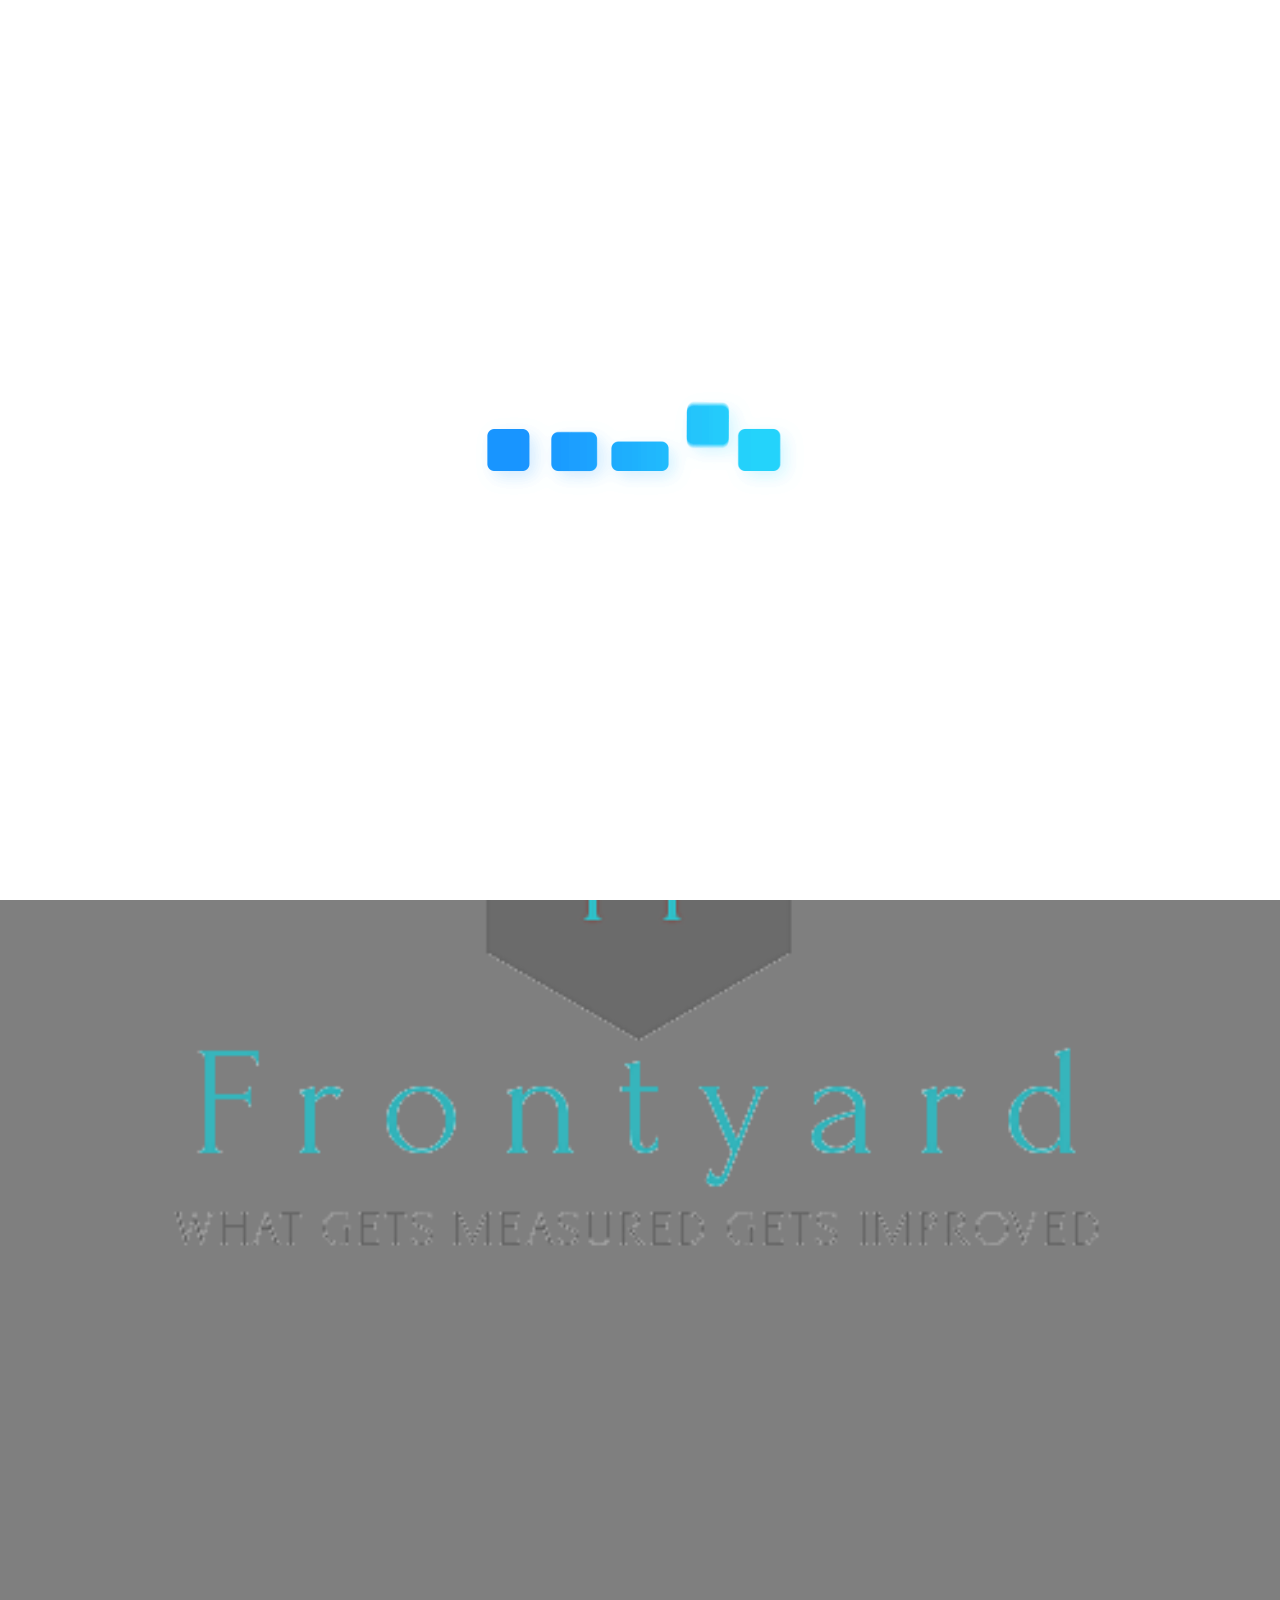
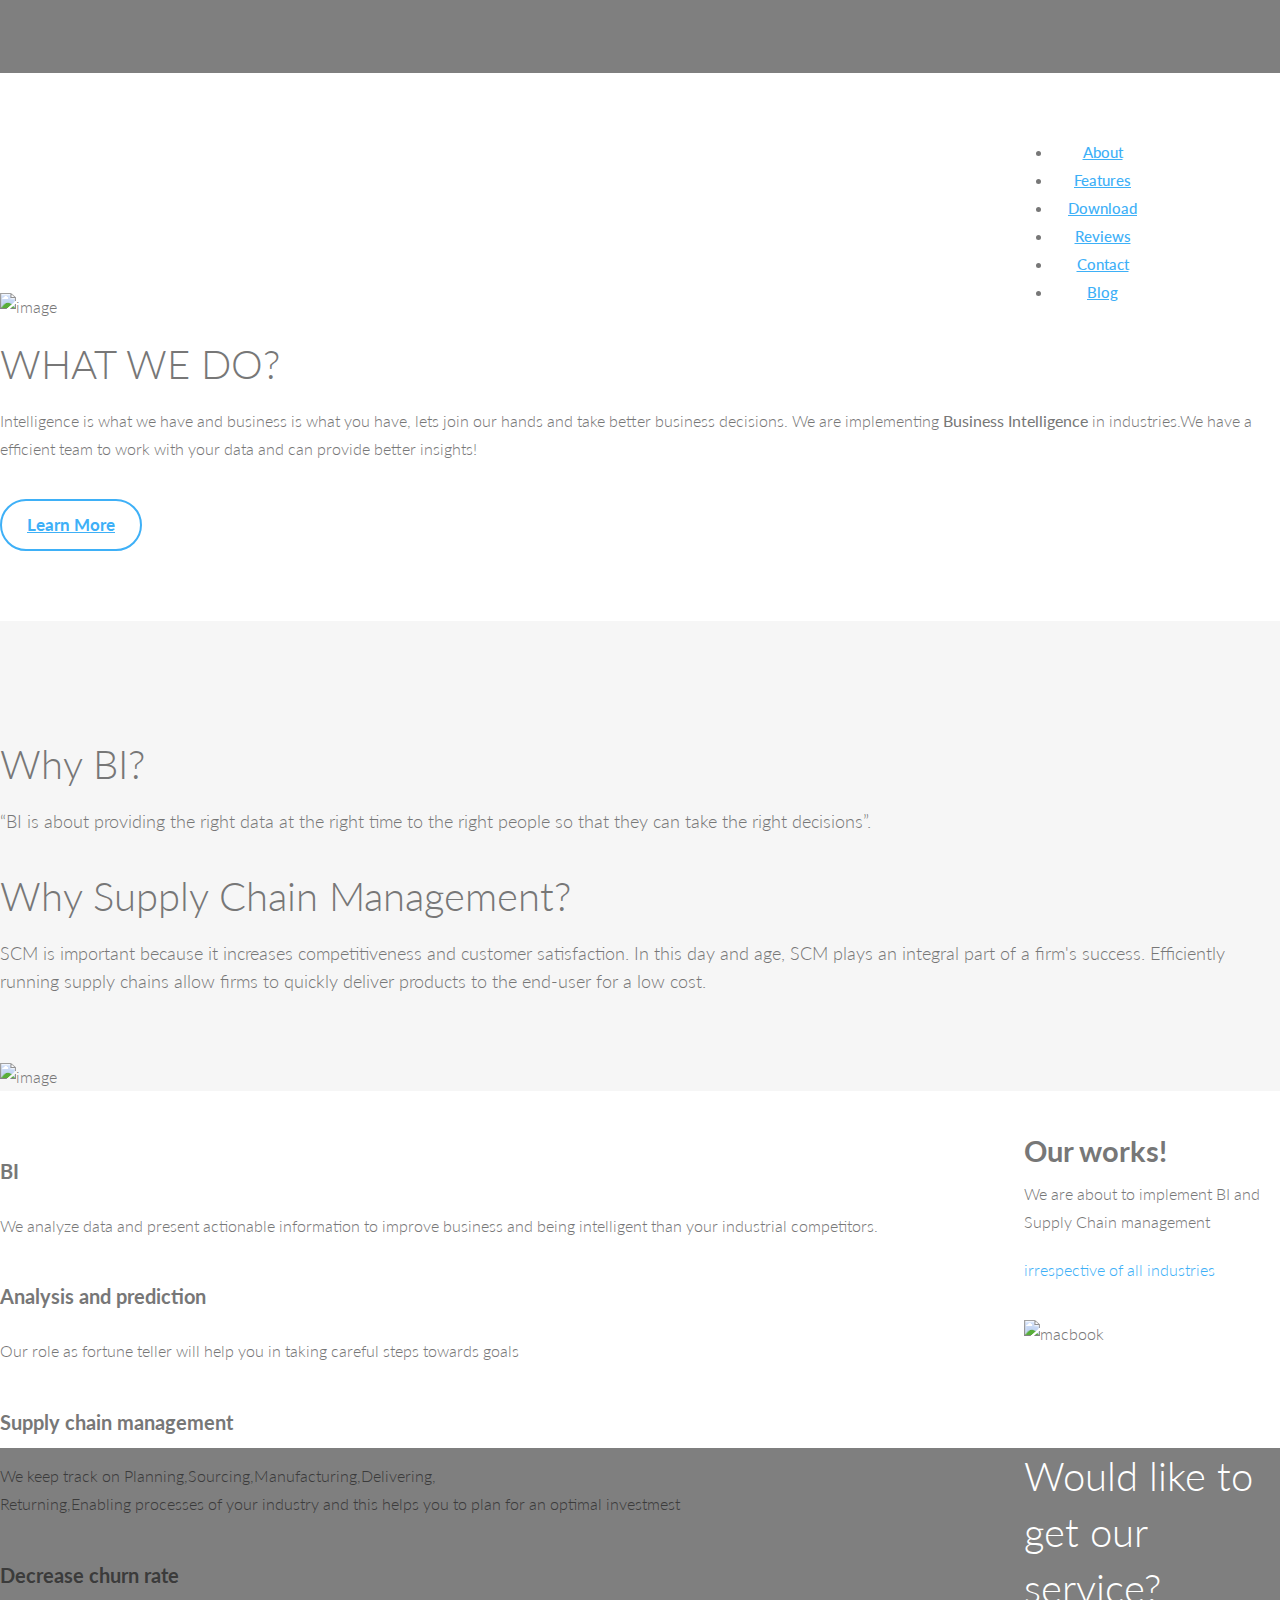
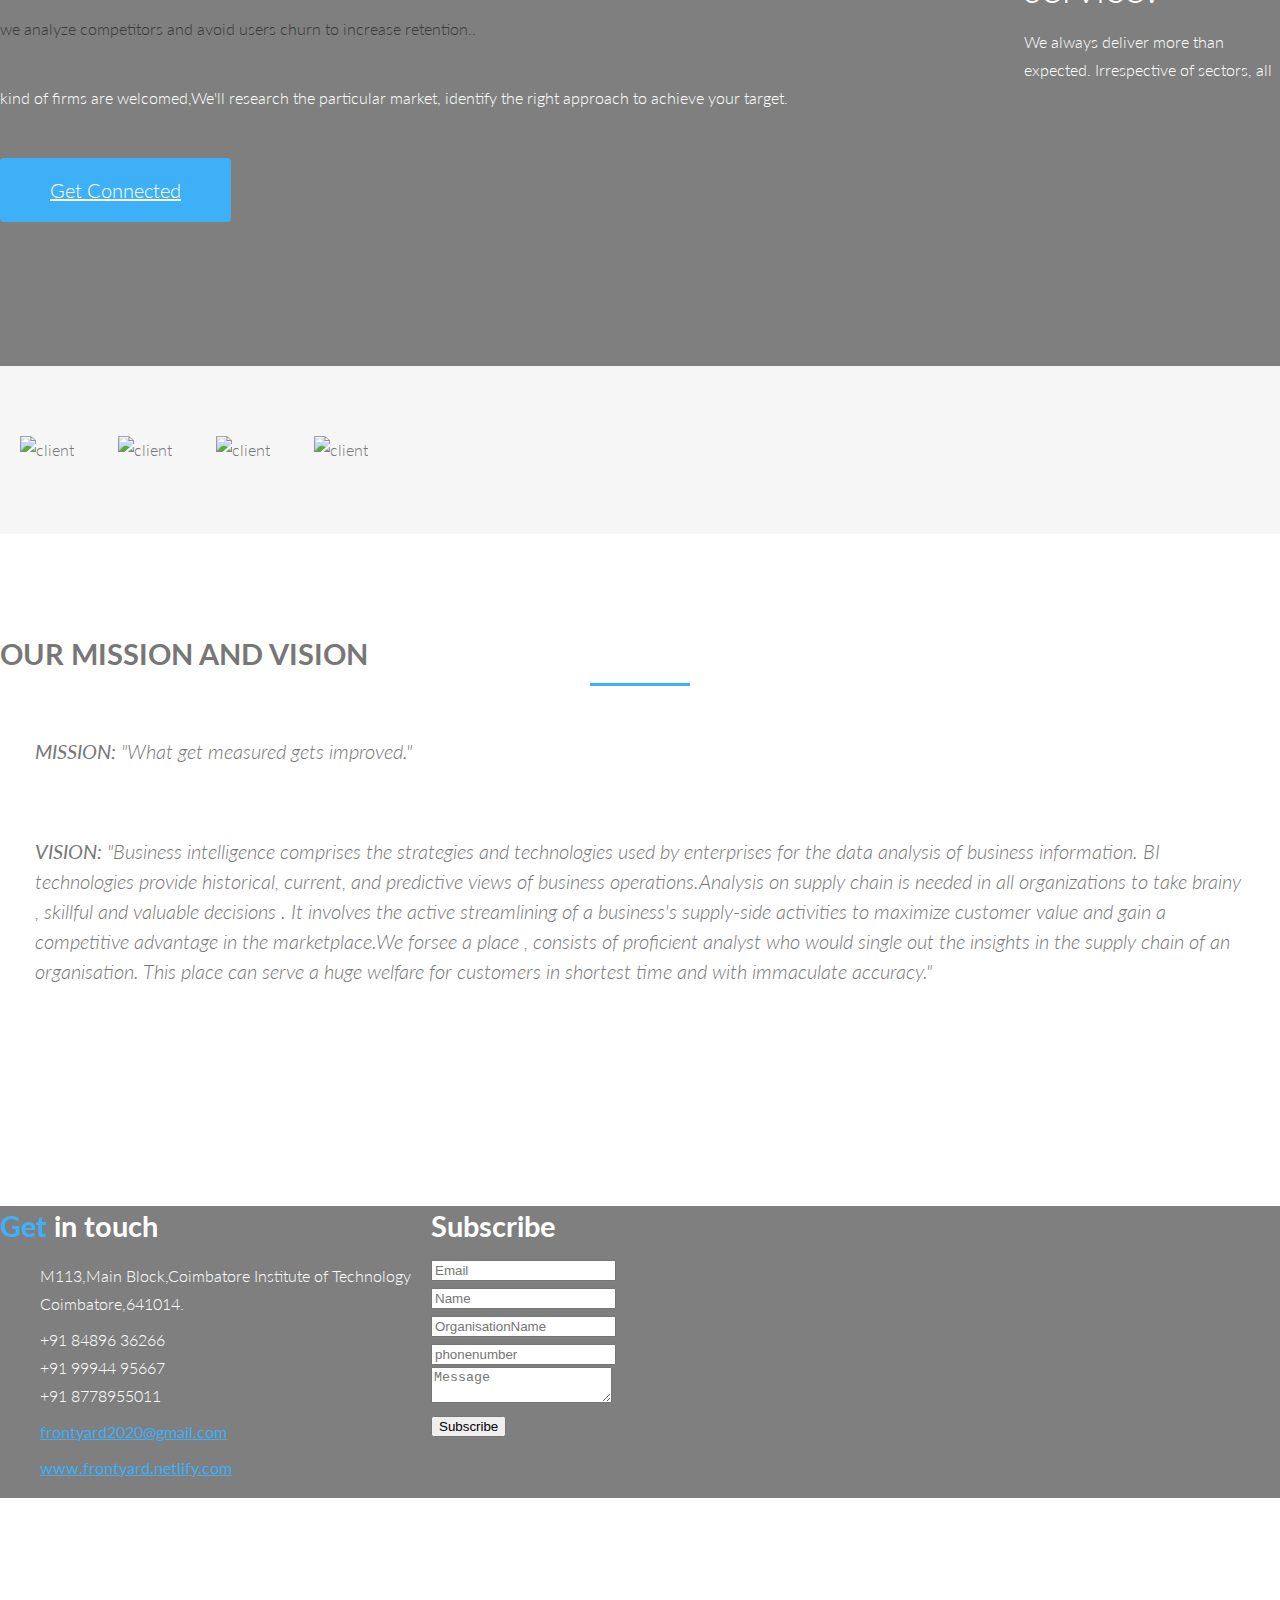
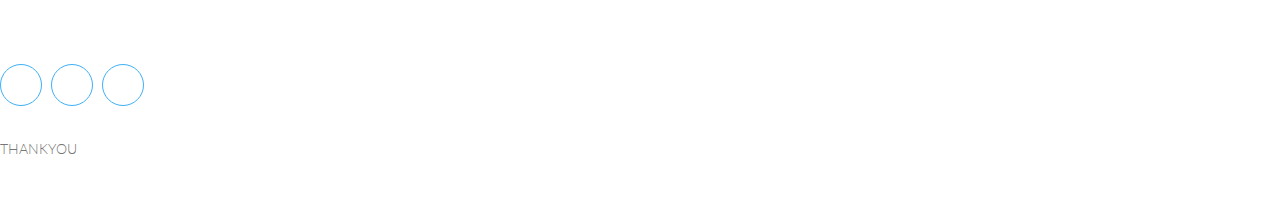
==== commit 455c786a: "website heading responsive corrected" ====
--- a/index.html
+++ b/index.html
@@ -41,18 +41,14 @@
 		<div class="overlay">
 			<div class="container">
 				<div class="row">
-					<div class="col-md-7"	style=" font-size:90px; top:30px"		>
-
-						<!-- /.logo -->
-						
-
+					<div class="col-md-7"	style="top:6em; justify-content:center;">
 						<!-- /.main title -->
-						<h1 class="wow fadeInLeft" style=" font-size:90px;">
+						<h1 class="wow fadeInLeft" style="font-size:3rem;">
 							FRONTYARD WELCOMES YOU
 						</h1>
 
 						<!-- /.header paragraph -->
-						<div class="landing-text wow fadeInUp" style=" font-size:90px;">
+						<div class="landing-text wow fadeInUp" style=" font-size:2.5rem;">
 							<p>What gets measured gets improved.</p>
 						</div>
 
@@ -60,18 +56,13 @@
 						<div class="head-btn wow fadeInLeft">
 							<a href="Frontyard.pdf" class="btn-default" download="frontyard">GET KNOWN ABOUT US</a>
 						</div>
-
-
-
 					</div>
 
 					<!-- /.signup form -->
 					<div class="col-md-5" style="top:-80px;">
-
-						<div class="signup-header wow fadeInUp" style="padding:0; background:none; top:3vh;">
-						<div class="logo wow fadeInDown"> <a href=""><img src="images/logo.png" style="margin:0; background:none; width:500px; height:550px; top:3vh;" alt="logo"></a></div>
-						</div>
-
+						<div class="signup-header wow fadeInUp" style="padding:0; background:none; justify-content:center">
+						<div class="logo wow fadeInDown"> <a href=""><img src="images/logo.png" style="margin:0; background:none; width:100%; height:auto; top:3vh;" alt="logo"></a></div>
+						</div>
 					</div>
 				</div>
 </div>
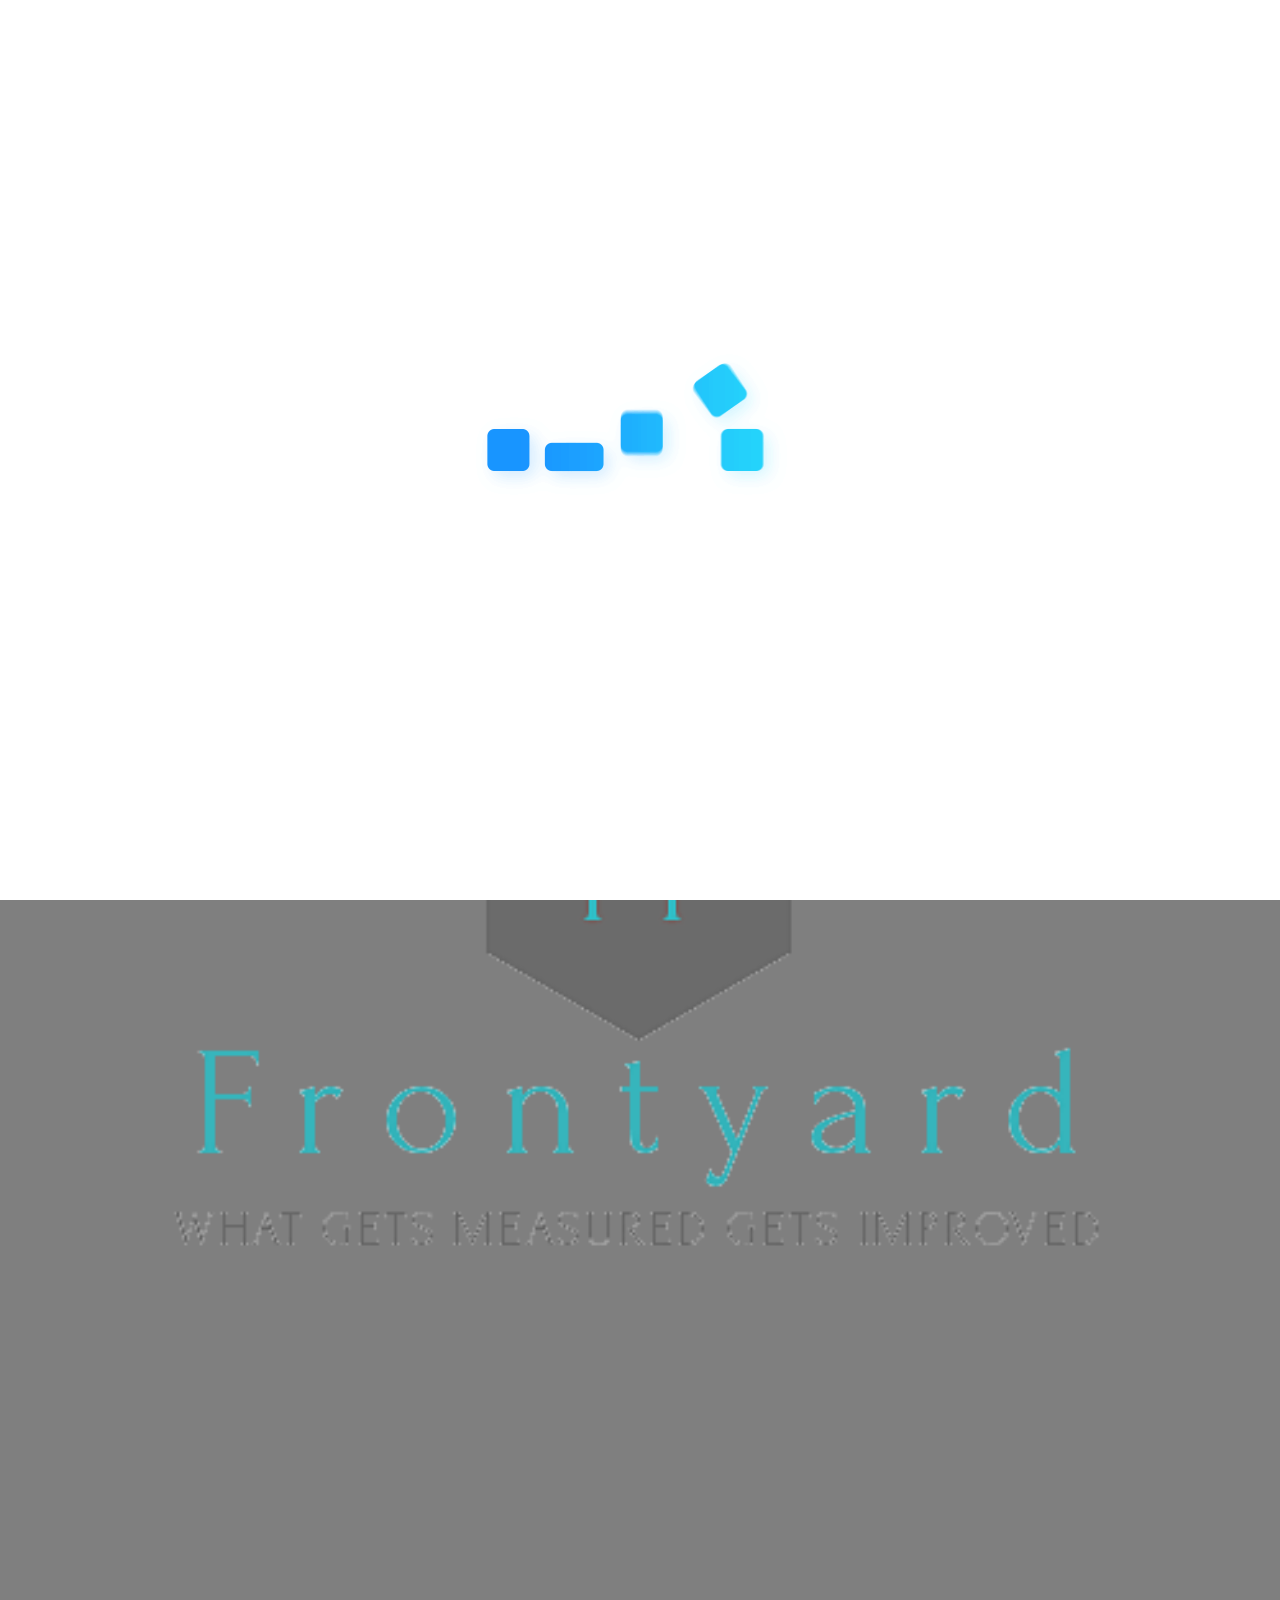
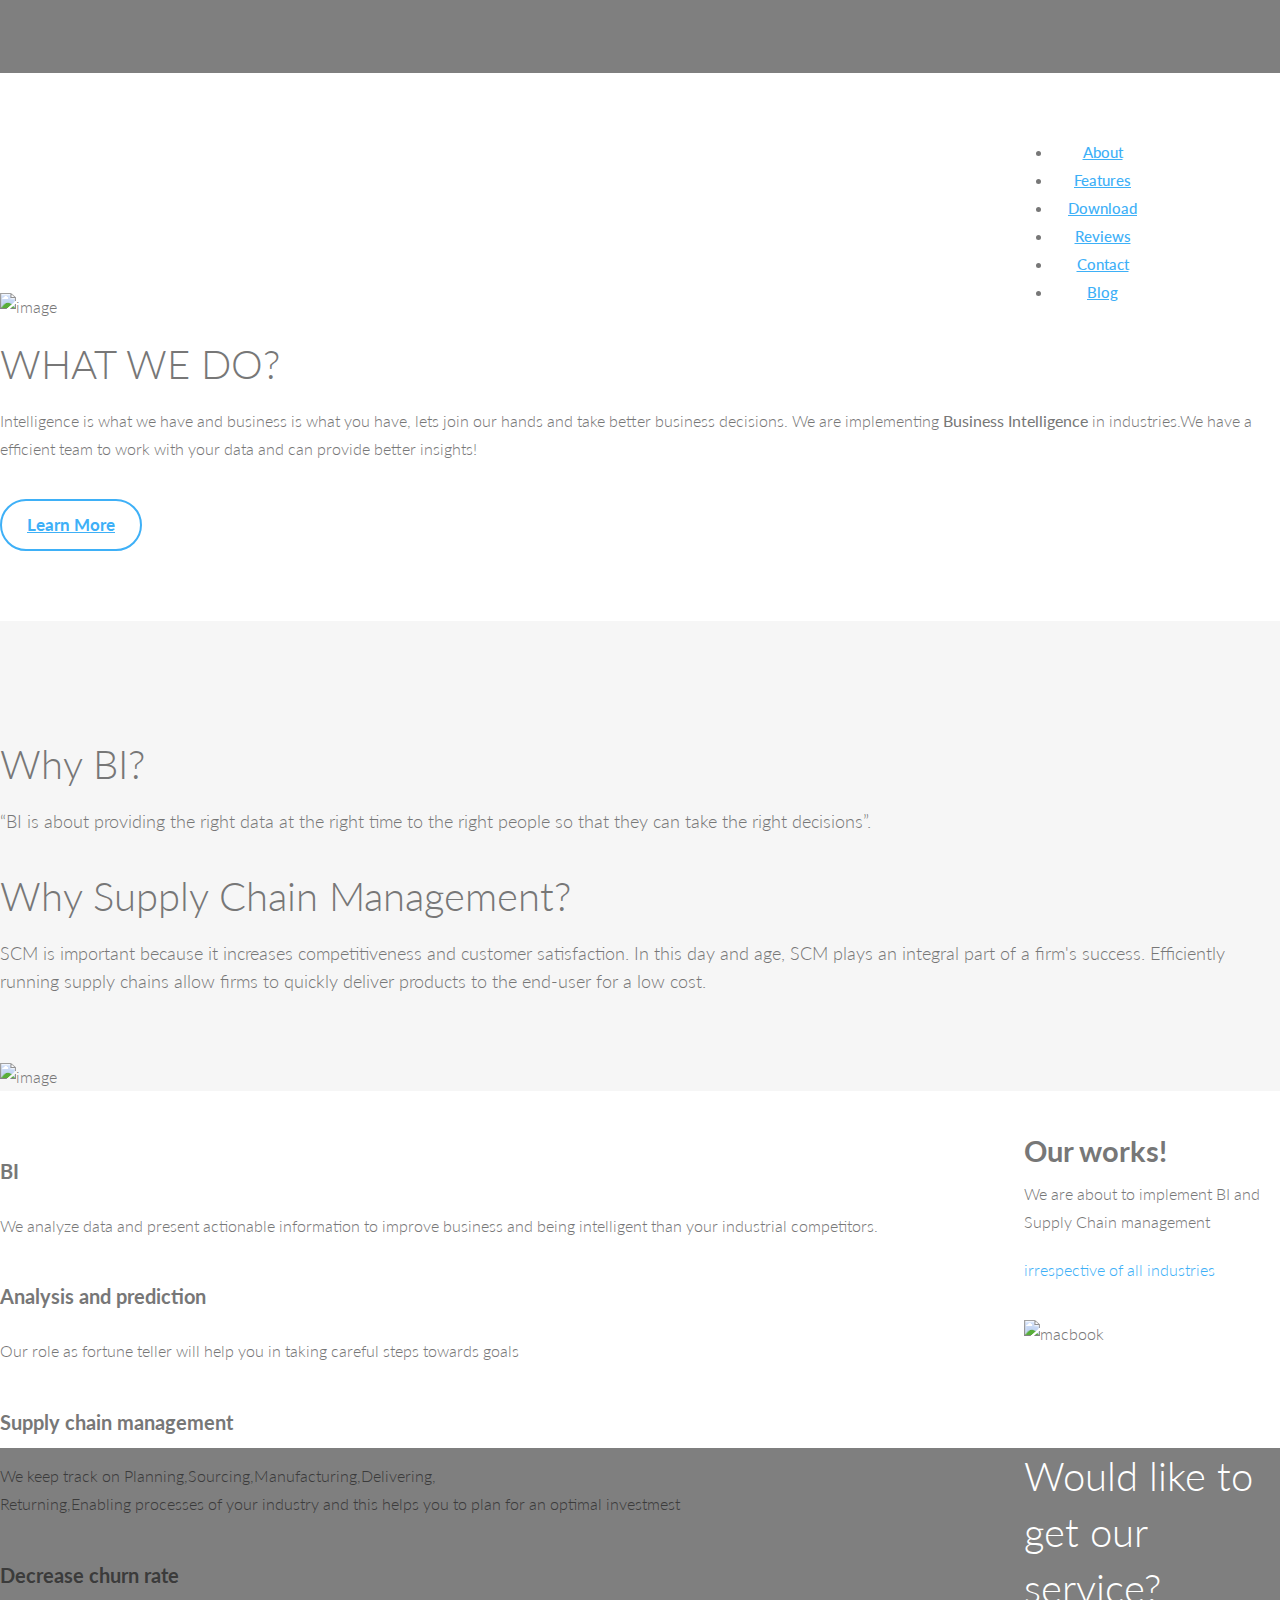
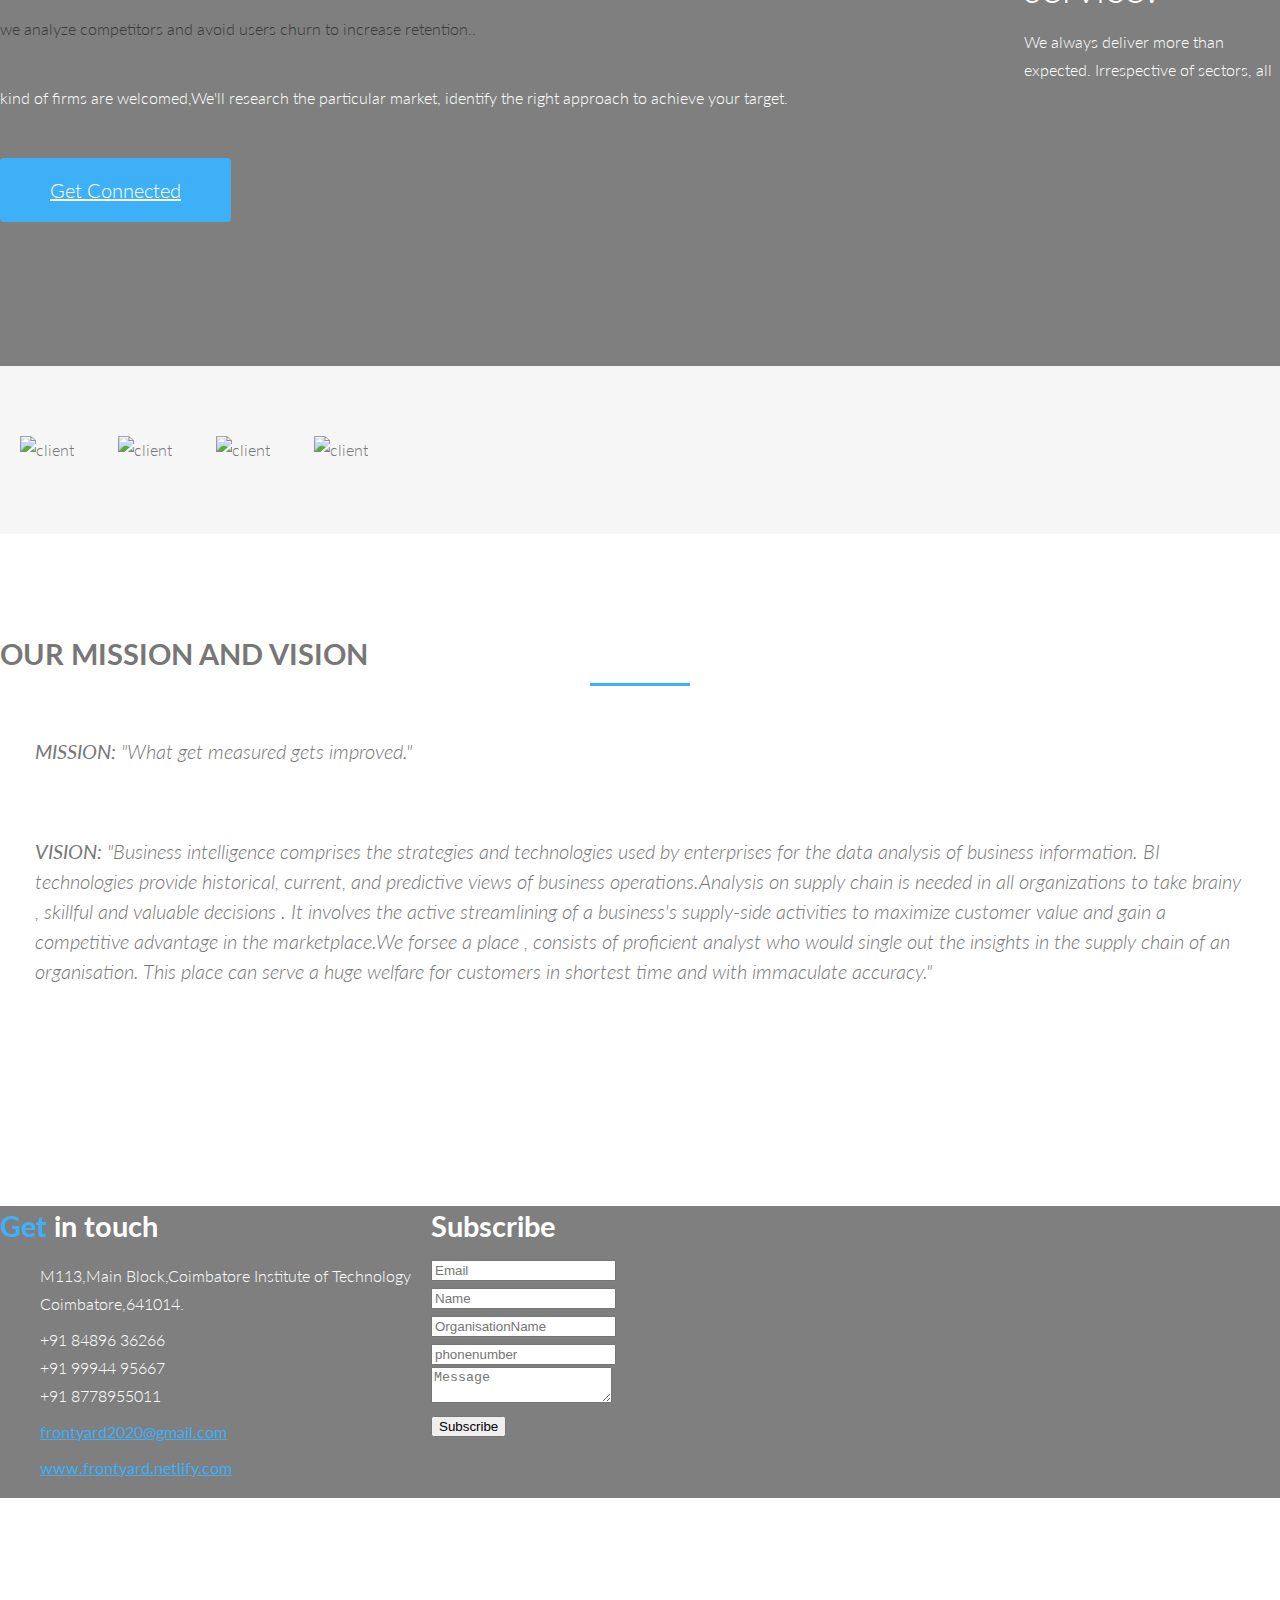
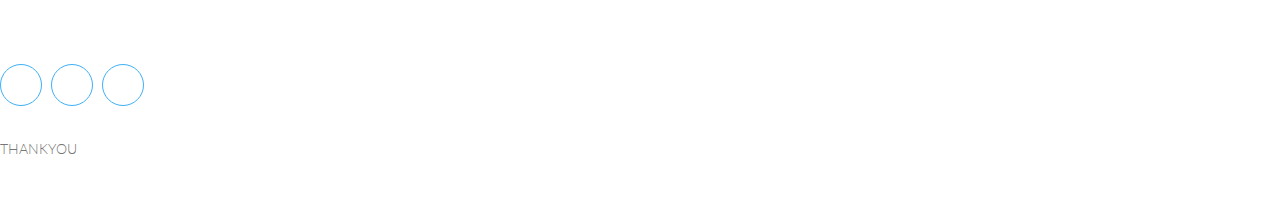
==== commit f078613a: "" ====
--- a/index.html
+++ b/index.html
@@ -91,7 +91,7 @@
 						</li>
 						<li><a href="#contact" class="nav-link">Contact</a>
 						</li>
-						<li><a href="blog.html" class="nav-link">Blog</a>
+						<li><a href="blogHome.html" class="nav-link">Blog</a>
 						</li>
 					</ul>
 				</div>
